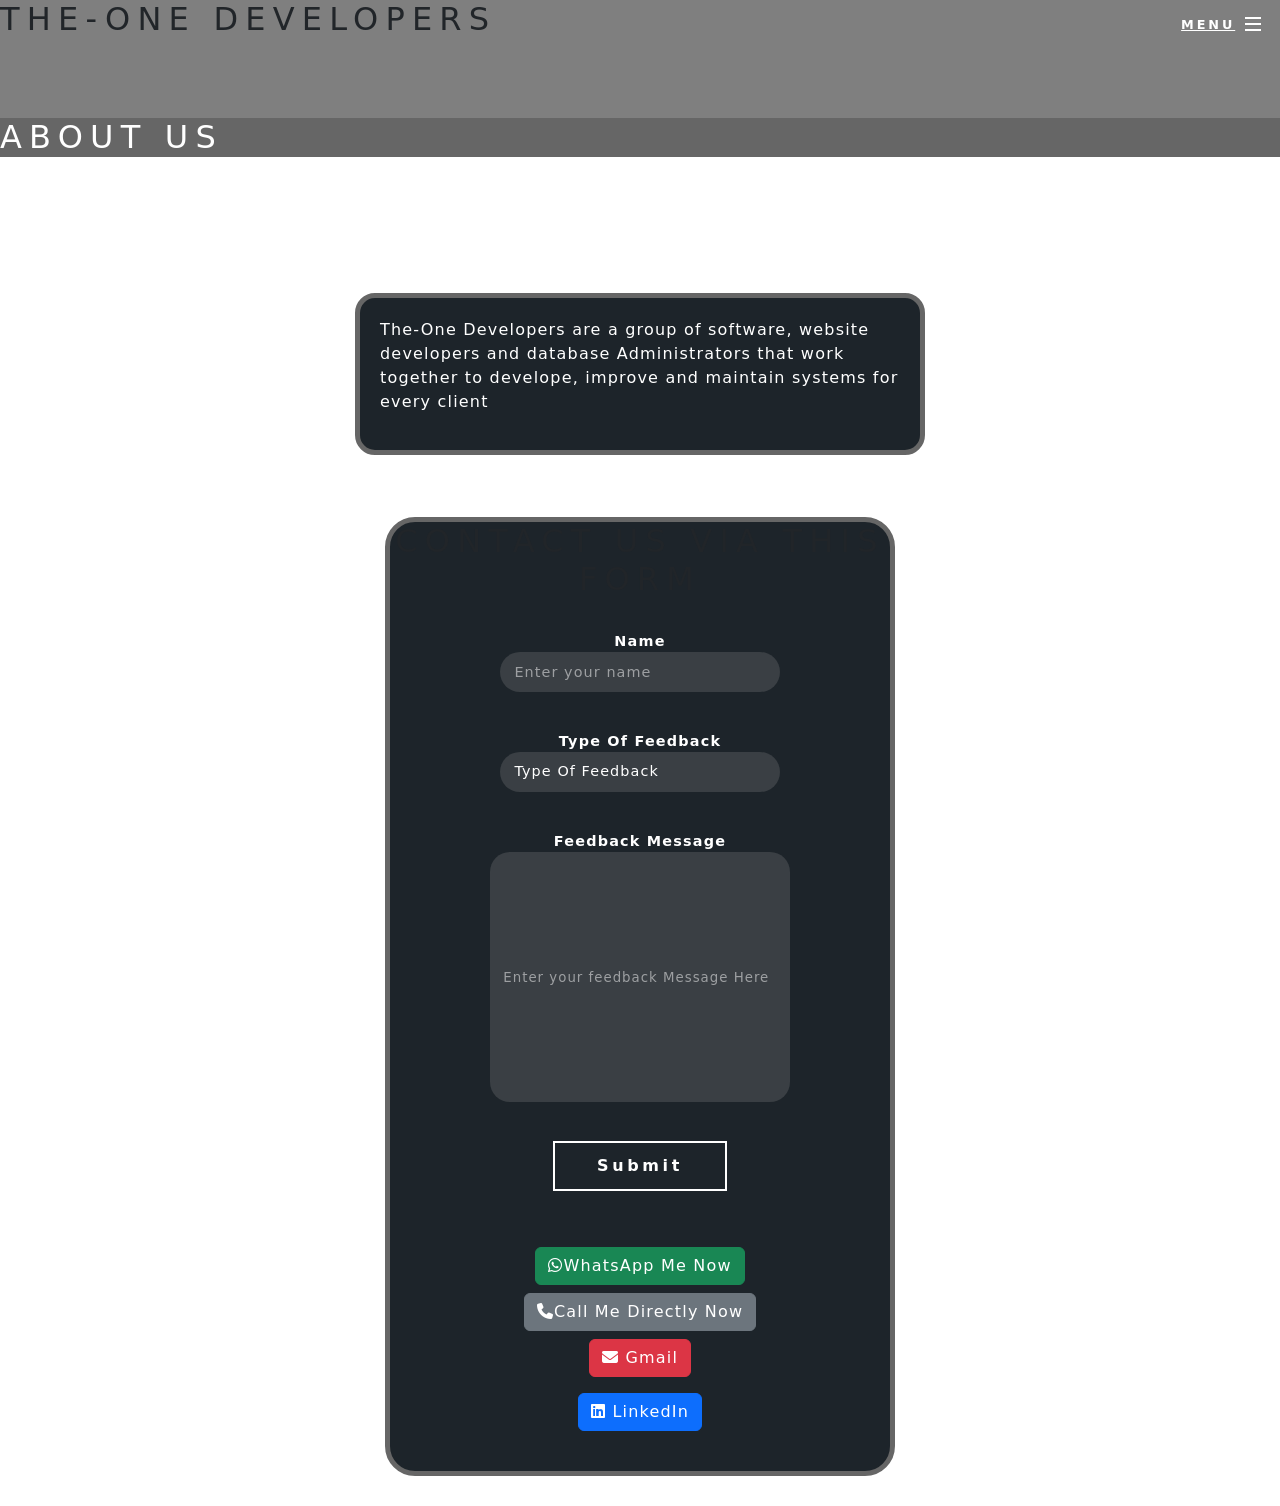
==== About Us.html @ 3bc83ca3 "worked on my portfolio Added more details on the portfolio and fixed some links on the projects, als" ====
<!DOCTYPE HTML>
<!--
	Spectral by HTML5 UP
	html5up.net | @ajlkn
	Free for personal and commercial use under the CCA 3.0 license (html5up.net/license)
-->
<html>
	<head>
		<!-- Google tag (gtag.js) -->
<script async src="https://www.googletagmanager.com/gtag/js?id=G-KTD5GYQSBS"></script>
<script>
  window.dataLayer = window.dataLayer || [];
  function gtag(){dataLayer.push(arguments);}
  gtag('js', new Date());

  gtag('config', 'G-KTD5GYQSBS');
</script>
		<title>Spectral by HTML5 UP</title>
		<meta charset="utf-8" />
		<meta name="viewport" content="width=device-width, initial-scale=1, user-scalable=no" />
		<link rel="stylesheet" href="assets/css/main.css" />
		<link rel="stylesheet" href="Style.css">
        <link href="https://cdnjs.cloudflare.com/ajax/libs/font-awesome/6.4.0/css/all.min.css" rel="stylesheet">
        <link href="https://cdn.jsdelivr.net/npm/bootstrap@5.3.0/dist/css/bootstrap.min.css" rel="stylesheet">

		<noscript><link rel="stylesheet" href="assets/css/noscript.css" /></noscript>
		<title>The-one Developers</title>
	</head>
	<body class="landing is-preload">
		<!-- Page Wrapper -->
			<div id="page-wrapper">
				<!-- Header -->
                <h2>The-One Developers</h2>
				<header id="header" class="alt">
					<nav id="nav">
							<ul>
								<li class="special">
									<a href="#menu" class="menuToggle"><span>Menu</span></a>
									<div id="menu">
										<ul>
											<li><a href="index.html">Home</a></li>
											<li><a href="Projects.html">Projects</a></li>
                                            <li><a href="Portfolio.html">Portfolio</a></li>
											<li><a href="About Us.html">About Us</a></li>
										</ul>
									</div>
								</li>
							</ul>
					</nav>
				</header>

				<!-- Banner -->
                <br><br><br>
                    <div class="Headings">
                        <h2>About Us</h2>					
                    </div>
            </div>

        <br><br>

    <!-- Projects Section -->
    <section id="projects" class="container mt-5">
            <!-- Example project -->
            <div class="Projects">
                <p class="paragraph">
                    The-One Developers are a group of software, website developers and database Administrators that work together to develope, improve and maintain systems for every client
                </p>
            </div>        
    </section>
    <div class="feedback-Form">
        <form class="feedback-Formdetails" action="">
            <h2>Contact Us Via This Form</h2>  <br>          
            <!-- -->
            <label>Name<input id="name" style="border-radius: 20px; height: 40px; width:280px" type="text" name="name" placeholder="Enter your name" required>
            </label>
              
              <!-- -->
              <br>
            <label>Type Of Feedback<select style="border-radius: 20px; height: 40px; width: 280px;" id="Birthday" type="scroll" size="1" vertical-text="top" name="Type of feedback" data-placeholder="Select your type of feedback" reqiured>
              <option>Type Of Feedback</option>
              <option>Request</option>
              <option>Complain</option>
              <option>Inquire</option>
              <option></option>
              <option></option>
              </select>
            
            </label>

            <br>
            
            <!-- -->
            <label required>Feedback Message<br><input style="border-radius: 20px; width:300px; height:250px; font-size: 10pt;" text-align="center" id="Message" type="text" style="text-align:right;" name="Message" placeholder="Enter your feedback Message Here" requird></label>
            <br>
            
            <!-- -->
            <button type="submit-Feedback">Submit</button> <br><br>
            
            <div>
                <a href="https://wa.me/+256782669545?text=Hello%20I%20visited%20your%20portfolio" target="_blank" class="btn btn-success m-2"><i class="fab fa-whatsapp"></i>WhatsApp Me Now</a> <br>
                <a href="tel:+256782669545" class="btn btn-secondary"><i class="fas fa-phone"></i>Call Me Directly Now</a> <br>
                <a href="mailto:sarkysalah@gmail.com" class="btn btn-danger m-2"><i class="fas fa-envelope"></i> Gmail</a> <br>
                <a href="https://www.linkedin.com/in/sarky-salah-599470302/" target="_blank" class="btn btn-primary m-2"><i class="fab fa-linkedin"></i> LinkedIn</a>
            </div>
        </form>
        
        
        

		<!-- Scripts -->
        <script src="assets/js/jquery.min.js"></script>
        <script src="assets/js/jquery.scrollex.min.js"></script>
        <script src="assets/js/jquery.scrolly.min.js"></script>
        <script src="assets/js/browser.min.js"></script>
        <script src="assets/js/breakpoints.min.js"></script>
        <script src="assets/js/util.js"></script>
        <script src="assets/js/main.js"></script>

</body>
</html>
---- assets/css/main.css ----
@import url(fontawesome-all.min.css);
@import url("https://fonts.googleapis.com/css?family=Open+Sans:400,400italic,600,600italic,800,800italic");

/*
	Spectral by HTML5 UP
	html5up.net | @ajlkn
	Free for personal and commercial use under the CCA 3.0 license (html5up.net/license)
*/

html, body, div, span, applet, object,
iframe, h1, h2, h3, h4, h5, h6, p, blockquote,
pre, a, abbr, acronym, address, big, cite,
code, del, dfn, em, img, ins, kbd, q, s, samp,
small, strike, strong, sub, sup, tt, var, b,
u, i, center, dl, dt, dd, ol, ul, li, fieldset,
form, label, legend, table, caption, tbody,
tfoot, thead, tr, th, td, article, aside,
canvas, details, embed, figure, figcaption,
footer, header, hgroup, menu, nav, output, ruby,
section, summary, time, mark, audio, video {
	margin: 0;
	padding: 0;
	border: 0;
	font-size: 100%;
	font: inherit;
	vertical-align: baseline;}

article, aside, details, figcaption, figure,
footer, header, hgroup, menu, nav, section {
	display: block;}

body {
	line-height: 1;
}

ol, ul {
	list-style: none;
}

blockquote, q {
	quotes: none;
}

	blockquote:before, blockquote:after, q:before, q:after {
		content: '';
		content: none;
	}

table {
	border-collapse: collapse;
	border-spacing: 0;
}

body {
	-webkit-text-size-adjust: none;
}

mark {
	background-color: transparent;
	color: inherit;
}

input::-moz-focus-inner {
	border: 0;
	padding: 0;
}

input, select, textarea {
	-moz-appearance: none;
	-webkit-appearance: none;
	-ms-appearance: none;
	appearance: none;
}

/* Basic */

	@-ms-viewport {
		width: device-width;
	}

	html {
		box-sizing: border-box;
	}

	*, *:before, *:after {
		box-sizing: inherit;
	}

	body {
		background: #2e3842;
	}

		body.is-preload *, body.is-preload *:before, body.is-preload *:after {
			-moz-animation: none !important;
			-webkit-animation: none !important;
			-ms-animation: none !important;
			animation: none !important;
			-moz-transition: none !important;
			-webkit-transition: none !important;
			-ms-transition: none !important;
			transition: none !important;
		}

	body, input, select, textarea {
		color: #fff;
		font-family: "Open Sans", Helvetica, sans-serif;
		font-size: 15pt;
		font-weight: 400;
		letter-spacing: 0.075em;
		line-height: 1.65em;
	}

		@media screen and (max-width: 1680px) {

			body, input, select, textarea {
				font-size: 13pt;
			}

		}

		@media screen and (max-width: 1280px) {

			body, input, select, textarea {
				font-size: 12pt;
			}

		}

		@media screen and (max-width: 736px) {

			body, input, select, textarea {
				font-size: 11pt;
				letter-spacing: 0.0375em;
			}

		}

	a {
		-moz-transition: color 0.2s ease, border-bottom-color 0.2s ease;
		-webkit-transition: color 0.2s ease, border-bottom-color 0.2s ease;
		-ms-transition: color 0.2s ease, border-bottom-color 0.2s ease;
		transition: color 0.2s ease, border-bottom-color 0.2s ease;
		border-bottom: dotted 1px;
		color: inherit;
		text-decoration: none;
	}

		a:hover {
			border-bottom-color: transparent;
		}

	strong, b {
		color: #fff;
		font-weight: 600;
	}

	em, i {
		font-style: italic;
	}

	p {
		margin: 0 0 2em 0;
	}

	h1, h2, h3, h4, h5, h6 {
		color: #fff;
		font-weight: 800;
		letter-spacing: 0.225em;
		line-height: 1em;
		margin: 0 0 1em 0;
		text-transform: uppercase;
	}

		h1 a, h2 a, h3 a, h4 a, h5 a, h6 a {
			color: inherit;
			text-decoration: none;
		}

	h2 {
		font-size: 1.35em;
		line-height: 1.75em;
	}

		@media screen and (max-width: 736px) {

			h2 {
				font-size: 1.1em;
				line-height: 1.65em;
			}

		}

	h3 {
		font-size: 1.15em;
		line-height: 1.75em;
	}

		@media screen and (max-width: 736px) {

			h3 {
				font-size: 1em;
				line-height: 1.65em;
			}

		}

	h4 {
		font-size: 1em;
		line-height: 1.5em;
	}

	h5 {
		font-size: 0.8em;
		line-height: 1.5em;
	}

	h6 {
		font-size: 0.7em;
		line-height: 1.5em;
	}

	sub {
		font-size: 0.8em;
		position: relative;
		top: 0.5em;
	}

	sup {
		font-size: 0.8em;
		position: relative;
		top: -0.5em;
	}

	hr {
		border: 0;
		border-bottom: solid 2px #fff;
		margin: 3em 0;
	}

		hr.major {
			margin: 4.5em 0;
		}

	blockquote {
		border-left: solid 4px #fff;
		font-style: italic;
		margin: 0 0 2em 0;
		padding: 0.5em 0 0.5em 2em;
	}

	code {
		background: rgba(144, 144, 144, 0.25);
		border-radius: 3px;
		font-family: "Courier New", monospace;
		font-size: 0.9em;
		letter-spacing: 0;
		margin: 0 0.25em;
		padding: 0.25em 0.65em;
	}

	pre {
		-webkit-overflow-scrolling: touch;
		font-family: "Courier New", monospace;
		font-size: 0.9em;
		margin: 0 0 2em 0;
	}

		pre code {
			display: block;
			line-height: 1.75em;
			padding: 1em 1.5em;
			overflow-x: auto;
		}

	.align-left {
		text-align: left;
	}

	.align-center {
		text-align: center;
	}

	.align-right {
		text-align: right;
	}

/* Row */

	.row {
		display: flex;
		flex-wrap: wrap;
		box-sizing: border-box;
		align-items: stretch;
	}

		.row > * {
			box-sizing: border-box;
		}

		.row.gtr-uniform > * > :last-child {
			margin-bottom: 0;
		}

		.row.aln-left {
			justify-content: flex-start;
		}

		.row.aln-center {
			justify-content: center;
		}

		.row.aln-right {
			justify-content: flex-end;
		}

		.row.aln-top {
			align-items: flex-start;
		}

		.row.aln-middle {
			align-items: center;
		}

		.row.aln-bottom {
			align-items: flex-end;
		}

		.row > .imp {
			order: -1;
		}

		.row > .col-1 {
			width: 8.33333%;
		}

		.row > .off-1 {
			margin-left: 8.33333%;
		}

		.row > .col-2 {
			width: 16.66667%;
		}

		.row > .off-2 {
			margin-left: 16.66667%;
		}

		.row > .col-3 {
			width: 25%;
		}

		.row > .off-3 {
			margin-left: 25%;
		}

		.row > .col-4 {
			width: 33.33333%;
		}

		.row > .off-4 {
			margin-left: 33.33333%;
		}

		.row > .col-5 {
			width: 41.66667%;
		}

		.row > .off-5 {
			margin-left: 41.66667%;
		}

		.row > .col-6 {
			width: 50%;
		}

		.row > .off-6 {
			margin-left: 50%;
		}

		.row > .col-7 {
			width: 58.33333%;
		}

		.row > .off-7 {
			margin-left: 58.33333%;
		}

		.row > .col-8 {
			width: 66.66667%;
		}

		.row > .off-8 {
			margin-left: 66.66667%;
		}

		.row > .col-9 {
			width: 75%;
		}

		.row > .off-9 {
			margin-left: 75%;
		}

		.row > .col-10 {
			width: 83.33333%;
		}

		.row > .off-10 {
			margin-left: 83.33333%;
		}

		.row > .col-11 {
			width: 91.66667%;
		}

		.row > .off-11 {
			margin-left: 91.66667%;
		}

		.row > .col-12 {
			width: 100%;
		}

		.row > .off-12 {
			margin-left: 100%;
		}

		.row.gtr-0 {
			margin-top: 0;
			margin-left: 0em;
		}

			.row.gtr-0 > * {
				padding: 0 0 0 0em;
			}

			.row.gtr-0.gtr-uniform {
				margin-top: 0em;
			}

				.row.gtr-0.gtr-uniform > * {
					padding-top: 0em;
				}

		.row.gtr-25 {
			margin-top: 0;
			margin-left: -0.375em;
		}

			.row.gtr-25 > * {
				padding: 0 0 0 0.375em;
			}

			.row.gtr-25.gtr-uniform {
				margin-top: -0.375em;
			}

				.row.gtr-25.gtr-uniform > * {
					padding-top: 0.375em;
				}

		.row.gtr-50 {
			margin-top: 0;
			margin-left: -0.75em;
		}

			.row.gtr-50 > * {
				padding: 0 0 0 0.75em;
			}

			.row.gtr-50.gtr-uniform {
				margin-top: -0.75em;
			}

				.row.gtr-50.gtr-uniform > * {
					padding-top: 0.75em;
				}

		.row {
			margin-top: 0;
			margin-left: -1.5em;
		}

			.row > * {
				padding: 0 0 0 1.5em;
			}

			.row.gtr-uniform {
				margin-top: -1.5em;
			}

				.row.gtr-uniform > * {
					padding-top: 1.5em;
				}

		.row.gtr-150 {
			margin-top: 0;
			margin-left: -2.25em;
		}

			.row.gtr-150 > * {
				padding: 0 0 0 2.25em;
			}

			.row.gtr-150.gtr-uniform {
				margin-top: -2.25em;
			}

				.row.gtr-150.gtr-uniform > * {
					padding-top: 2.25em;
				}

		.row.gtr-200 {
			margin-top: 0;
			margin-left: -3em;
		}

			.row.gtr-200 > * {
				padding: 0 0 0 3em;
			}

			.row.gtr-200.gtr-uniform {
				margin-top: -3em;
			}

				.row.gtr-200.gtr-uniform > * {
					padding-top: 3em;
				}

		@media screen and (max-width: 1680px) {

			.row {
				display: flex;
				flex-wrap: wrap;
				box-sizing: border-box;
				align-items: stretch;
			}

				.row > * {
					box-sizing: border-box;
				}

				.row.gtr-uniform > * > :last-child {
					margin-bottom: 0;
				}

				.row.aln-left {
					justify-content: flex-start;
				}

				.row.aln-center {
					justify-content: center;
				}

				.row.aln-right {
					justify-content: flex-end;
				}

				.row.aln-top {
					align-items: flex-start;
				}

				.row.aln-middle {
					align-items: center;
				}

				.row.aln-bottom {
					align-items: flex-end;
				}

				.row > .imp-xlarge {
					order: -1;
				}

				.row > .col-1-xlarge {
					width: 8.33333%;
				}

				.row > .off-1-xlarge {
					margin-left: 8.33333%;
				}

				.row > .col-2-xlarge {
					width: 16.66667%;
				}

				.row > .off-2-xlarge {
					margin-left: 16.66667%;
				}

				.row > .col-3-xlarge {
					width: 25%;
				}

				.row > .off-3-xlarge {
					margin-left: 25%;
				}

				.row > .col-4-xlarge {
					width: 33.33333%;
				}

				.row > .off-4-xlarge {
					margin-left: 33.33333%;
				}

				.row > .col-5-xlarge {
					width: 41.66667%;
				}

				.row > .off-5-xlarge {
					margin-left: 41.66667%;
				}

				.row > .col-6-xlarge {
					width: 50%;
				}

				.row > .off-6-xlarge {
					margin-left: 50%;
				}

				.row > .col-7-xlarge {
					width: 58.33333%;
				}

				.row > .off-7-xlarge {
					margin-left: 58.33333%;
				}

				.row > .col-8-xlarge {
					width: 66.66667%;
				}

				.row > .off-8-xlarge {
					margin-left: 66.66667%;
				}

				.row > .col-9-xlarge {
					width: 75%;
				}

				.row > .off-9-xlarge {
					margin-left: 75%;
				}

				.row > .col-10-xlarge {
					width: 83.33333%;
				}

				.row > .off-10-xlarge {
					margin-left: 83.33333%;
				}

				.row > .col-11-xlarge {
					width: 91.66667%;
				}

				.row > .off-11-xlarge {
					margin-left: 91.66667%;
				}

				.row > .col-12-xlarge {
					width: 100%;
				}

				.row > .off-12-xlarge {
					margin-left: 100%;
				}

				.row.gtr-0 {
					margin-top: 0;
					margin-left: 0em;
				}

					.row.gtr-0 > * {
						padding: 0 0 0 0em;
					}

					.row.gtr-0.gtr-uniform {
						margin-top: 0em;
					}

						.row.gtr-0.gtr-uniform > * {
							padding-top: 0em;
						}

				.row.gtr-25 {
					margin-top: 0;
					margin-left: -0.375em;
				}

					.row.gtr-25 > * {
						padding: 0 0 0 0.375em;
					}

					.row.gtr-25.gtr-uniform {
						margin-top: -0.375em;
					}

						.row.gtr-25.gtr-uniform > * {
							padding-top: 0.375em;
						}

				.row.gtr-50 {
					margin-top: 0;
					margin-left: -0.75em;
				}

					.row.gtr-50 > * {
						padding: 0 0 0 0.75em;
					}

					.row.gtr-50.gtr-uniform {
						margin-top: -0.75em;
					}

						.row.gtr-50.gtr-uniform > * {
							padding-top: 0.75em;
						}

				.row {
					margin-top: 0;
					margin-left: -1.5em;
				}

					.row > * {
						padding: 0 0 0 1.5em;
					}

					.row.gtr-uniform {
						margin-top: -1.5em;
					}

						.row.gtr-uniform > * {
							padding-top: 1.5em;
						}

				.row.gtr-150 {
					margin-top: 0;
					margin-left: -2.25em;
				}

					.row.gtr-150 > * {
						padding: 0 0 0 2.25em;
					}

					.row.gtr-150.gtr-uniform {
						margin-top: -2.25em;
					}

						.row.gtr-150.gtr-uniform > * {
							padding-top: 2.25em;
						}

				.row.gtr-200 {
					margin-top: 0;
					margin-left: -3em;
				}

					.row.gtr-200 > * {
						padding: 0 0 0 3em;
					}

					.row.gtr-200.gtr-uniform {
						margin-top: -3em;
					}

						.row.gtr-200.gtr-uniform > * {
							padding-top: 3em;
						}

		}

		@media screen and (max-width: 1280px) {

			.row {
				display: flex;
				flex-wrap: wrap;
				box-sizing: border-box;
				align-items: stretch;
			}

				.row > * {
					box-sizing: border-box;
				}

				.row.gtr-uniform > * > :last-child {
					margin-bottom: 0;
				}

				.row.aln-left {
					justify-content: flex-start;
				}

				.row.aln-center {
					justify-content: center;
				}

				.row.aln-right {
					justify-content: flex-end;
				}

				.row.aln-top {
					align-items: flex-start;
				}

				.row.aln-middle {
					align-items: center;
				}

				.row.aln-bottom {
					align-items: flex-end;
				}

				.row > .imp-large {
					order: -1;
				}

				.row > .col-1-large {
					width: 8.33333%;
				}

				.row > .off-1-large {
					margin-left: 8.33333%;
				}

				.row > .col-2-large {
					width: 16.66667%;
				}

				.row > .off-2-large {
					margin-left: 16.66667%;
				}

				.row > .col-3-large {
					width: 25%;
				}

				.row > .off-3-large {
					margin-left: 25%;
				}

				.row > .col-4-large {
					width: 33.33333%;
				}

				.row > .off-4-large {
					margin-left: 33.33333%;
				}

				.row > .col-5-large {
					width: 41.66667%;
				}

				.row > .off-5-large {
					margin-left: 41.66667%;
				}

				.row > .col-6-large {
					width: 50%;
				}

				.row > .off-6-large {
					margin-left: 50%;
				}

				.row > .col-7-large {
					width: 58.33333%;
				}

				.row > .off-7-large {
					margin-left: 58.33333%;
				}

				.row > .col-8-large {
					width: 66.66667%;
				}

				.row > .off-8-large {
					margin-left: 66.66667%;
				}

				.row > .col-9-large {
					width: 75%;
				}

				.row > .off-9-large {
					margin-left: 75%;
				}

				.row > .col-10-large {
					width: 83.33333%;
				}

				.row > .off-10-large {
					margin-left: 83.33333%;
				}

				.row > .col-11-large {
					width: 91.66667%;
				}

				.row > .off-11-large {
					margin-left: 91.66667%;
				}

				.row > .col-12-large {
					width: 100%;
				}

				.row > .off-12-large {
					margin-left: 100%;
				}

				.row.gtr-0 {
					margin-top: 0;
					margin-left: 0em;
				}

					.row.gtr-0 > * {
						padding: 0 0 0 0em;
					}

					.row.gtr-0.gtr-uniform {
						margin-top: 0em;
					}

						.row.gtr-0.gtr-uniform > * {
							padding-top: 0em;
						}

				.row.gtr-25 {
					margin-top: 0;
					margin-left: -0.375em;
				}

					.row.gtr-25 > * {
						padding: 0 0 0 0.375em;
					}

					.row.gtr-25.gtr-uniform {
						margin-top: -0.375em;
					}

						.row.gtr-25.gtr-uniform > * {
							padding-top: 0.375em;
						}

				.row.gtr-50 {
					margin-top: 0;
					margin-left: -0.75em;
				}

					.row.gtr-50 > * {
						padding: 0 0 0 0.75em;
					}

					.row.gtr-50.gtr-uniform {
						margin-top: -0.75em;
					}

						.row.gtr-50.gtr-uniform > * {
							padding-top: 0.75em;
						}

				.row {
					margin-top: 0;
					margin-left: -1.5em;
				}

					.row > * {
						padding: 0 0 0 1.5em;
					}

					.row.gtr-uniform {
						margin-top: -1.5em;
					}

						.row.gtr-uniform > * {
							padding-top: 1.5em;
						}

				.row.gtr-150 {
					margin-top: 0;
					margin-left: -2.25em;
				}

					.row.gtr-150 > * {
						padding: 0 0 0 2.25em;
					}

					.row.gtr-150.gtr-uniform {
						margin-top: -2.25em;
					}

						.row.gtr-150.gtr-uniform > * {
							padding-top: 2.25em;
						}

				.row.gtr-200 {
					margin-top: 0;
					margin-left: -3em;
				}

					.row.gtr-200 > * {
						padding: 0 0 0 3em;
					}

					.row.gtr-200.gtr-uniform {
						margin-top: -3em;
					}

						.row.gtr-200.gtr-uniform > * {
							padding-top: 3em;
						}

		}

		@media screen and (max-width: 980px) {

			.row {
				display: flex;
				flex-wrap: wrap;
				box-sizing: border-box;
				align-items: stretch;
			}

				.row > * {
					box-sizing: border-box;
				}

				.row.gtr-uniform > * > :last-child {
					margin-bottom: 0;
				}

				.row.aln-left {
					justify-content: flex-start;
				}

				.row.aln-center {
					justify-content: center;
				}

				.row.aln-right {
					justify-content: flex-end;
				}

				.row.aln-top {
					align-items: flex-start;
				}

				.row.aln-middle {
					align-items: center;
				}

				.row.aln-bottom {
					align-items: flex-end;
				}

				.row > .imp-medium {
					order: -1;
				}

				.row > .col-1-medium {
					width: 8.33333%;
				}

				.row > .off-1-medium {
					margin-left: 8.33333%;
				}

				.row > .col-2-medium {
					width: 16.66667%;
				}

				.row > .off-2-medium {
					margin-left: 16.66667%;
				}

				.row > .col-3-medium {
					width: 25%;
				}

				.row > .off-3-medium {
					margin-left: 25%;
				}

				.row > .col-4-medium {
					width: 33.33333%;
				}

				.row > .off-4-medium {
					margin-left: 33.33333%;
				}

				.row > .col-5-medium {
					width: 41.66667%;
				}

				.row > .off-5-medium {
					margin-left: 41.66667%;
				}

				.row > .col-6-medium {
					width: 50%;
				}

				.row > .off-6-medium {
					margin-left: 50%;
				}

				.row > .col-7-medium {
					width: 58.33333%;
				}

				.row > .off-7-medium {
					margin-left: 58.33333%;
				}

				.row > .col-8-medium {
					width: 66.66667%;
				}

				.row > .off-8-medium {
					margin-left: 66.66667%;
				}

				.row > .col-9-medium {
					width: 75%;
				}

				.row > .off-9-medium {
					margin-left: 75%;
				}

				.row > .col-10-medium {
					width: 83.33333%;
				}

				.row > .off-10-medium {
					margin-left: 83.33333%;
				}

				.row > .col-11-medium {
					width: 91.66667%;
				}

				.row > .off-11-medium {
					margin-left: 91.66667%;
				}

				.row > .col-12-medium {
					width: 100%;
				}

				.row > .off-12-medium {
					margin-left: 100%;
				}

				.row.gtr-0 {
					margin-top: 0;
					margin-left: 0em;
				}

					.row.gtr-0 > * {
						padding: 0 0 0 0em;
					}

					.row.gtr-0.gtr-uniform {
						margin-top: 0em;
					}

						.row.gtr-0.gtr-uniform > * {
							padding-top: 0em;
						}

				.row.gtr-25 {
					margin-top: 0;
					margin-left: -0.375em;
				}

					.row.gtr-25 > * {
						padding: 0 0 0 0.375em;
					}

					.row.gtr-25.gtr-uniform {
						margin-top: -0.375em;
					}

						.row.gtr-25.gtr-uniform > * {
							padding-top: 0.375em;
						}

				.row.gtr-50 {
					margin-top: 0;
					margin-left: -0.75em;
				}

					.row.gtr-50 > * {
						padding: 0 0 0 0.75em;
					}

					.row.gtr-50.gtr-uniform {
						margin-top: -0.75em;
					}

						.row.gtr-50.gtr-uniform > * {
							padding-top: 0.75em;
						}

				.row {
					margin-top: 0;
					margin-left: -1.5em;
				}

					.row > * {
						padding: 0 0 0 1.5em;
					}

					.row.gtr-uniform {
						margin-top: -1.5em;
					}

						.row.gtr-uniform > * {
							padding-top: 1.5em;
						}

				.row.gtr-150 {
					margin-top: 0;
					margin-left: -2.25em;
				}

					.row.gtr-150 > * {
						padding: 0 0 0 2.25em;
					}

					.row.gtr-150.gtr-uniform {
						margin-top: -2.25em;
					}

						.row.gtr-150.gtr-uniform > * {
							padding-top: 2.25em;
						}

				.row.gtr-200 {
					margin-top: 0;
					margin-left: -3em;
				}

					.row.gtr-200 > * {
						padding: 0 0 0 3em;
					}

					.row.gtr-200.gtr-uniform {
						margin-top: -3em;
					}

						.row.gtr-200.gtr-uniform > * {
							padding-top: 3em;
						}

		}

		@media screen and (max-width: 736px) {

			.row {
				display: flex;
				flex-wrap: wrap;
				box-sizing: border-box;
				align-items: stretch;
			}

				.row > * {
					box-sizing: border-box;
				}

				.row.gtr-uniform > * > :last-child {
					margin-bottom: 0;
				}

				.row.aln-left {
					justify-content: flex-start;
				}

				.row.aln-center {
					justify-content: center;
				}

				.row.aln-right {
					justify-content: flex-end;
				}

				.row.aln-top {
					align-items: flex-start;
				}

				.row.aln-middle {
					align-items: center;
				}

				.row.aln-bottom {
					align-items: flex-end;
				}

				.row > .imp-small {
					order: -1;
				}

				.row > .col-1-small {
					width: 8.33333%;
				}

				.row > .off-1-small {
					margin-left: 8.33333%;
				}

				.row > .col-2-small {
					width: 16.66667%;
				}

				.row > .off-2-small {
					margin-left: 16.66667%;
				}

				.row > .col-3-small {
					width: 25%;
				}

				.row > .off-3-small {
					margin-left: 25%;
				}

				.row > .col-4-small {
					width: 33.33333%;
				}

				.row > .off-4-small {
					margin-left: 33.33333%;
				}

				.row > .col-5-small {
					width: 41.66667%;
				}

				.row > .off-5-small {
					margin-left: 41.66667%;
				}

				.row > .col-6-small {
					width: 50%;
				}

				.row > .off-6-small {
					margin-left: 50%;
				}

				.row > .col-7-small {
					width: 58.33333%;
				}

				.row > .off-7-small {
					margin-left: 58.33333%;
				}

				.row > .col-8-small {
					width: 66.66667%;
				}

				.row > .off-8-small {
					margin-left: 66.66667%;
				}

				.row > .col-9-small {
					width: 75%;
				}

				.row > .off-9-small {
					margin-left: 75%;
				}

				.row > .col-10-small {
					width: 83.33333%;
				}

				.row > .off-10-small {
					margin-left: 83.33333%;
				}

				.row > .col-11-small {
					width: 91.66667%;
				}

				.row > .off-11-small {
					margin-left: 91.66667%;
				}

				.row > .col-12-small {
					width: 100%;
				}

				.row > .off-12-small {
					margin-left: 100%;
				}

				.row.gtr-0 {
					margin-top: 0;
					margin-left: 0em;
				}

					.row.gtr-0 > * {
						padding: 0 0 0 0em;
					}

					.row.gtr-0.gtr-uniform {
						margin-top: 0em;
					}

						.row.gtr-0.gtr-uniform > * {
							padding-top: 0em;
						}

				.row.gtr-25 {
					margin-top: 0;
					margin-left: -0.375em;
				}

					.row.gtr-25 > * {
						padding: 0 0 0 0.375em;
					}

					.row.gtr-25.gtr-uniform {
						margin-top: -0.375em;
					}

						.row.gtr-25.gtr-uniform > * {
							padding-top: 0.375em;
						}

				.row.gtr-50 {
					margin-top: 0;
					margin-left: -0.75em;
				}

					.row.gtr-50 > * {
						padding: 0 0 0 0.75em;
					}

					.row.gtr-50.gtr-uniform {
						margin-top: -0.75em;
					}

						.row.gtr-50.gtr-uniform > * {
							padding-top: 0.75em;
						}

				.row {
					margin-top: 0;
					margin-left: -1.5em;
				}

					.row > * {
						padding: 0 0 0 1.5em;
					}

					.row.gtr-uniform {
						margin-top: -1.5em;
					}

						.row.gtr-uniform > * {
							padding-top: 1.5em;
						}

				.row.gtr-150 {
					margin-top: 0;
					margin-left: -2.25em;
				}

					.row.gtr-150 > * {
						padding: 0 0 0 2.25em;
					}

					.row.gtr-150.gtr-uniform {
						margin-top: -2.25em;
					}

						.row.gtr-150.gtr-uniform > * {
							padding-top: 2.25em;
						}

				.row.gtr-200 {
					margin-top: 0;
					margin-left: -3em;
				}

					.row.gtr-200 > * {
						padding: 0 0 0 3em;
					}

					.row.gtr-200.gtr-uniform {
						margin-top: -3em;
					}

						.row.gtr-200.gtr-uniform > * {
							padding-top: 3em;
						}

		}

		@media screen and (max-width: 480px) {

			.row {
				display: flex;
				flex-wrap: wrap;
				box-sizing: border-box;
				align-items: stretch;
			}

				.row > * {
					box-sizing: border-box;
				}

				.row.gtr-uniform > * > :last-child {
					margin-bottom: 0;
				}

				.row.aln-left {
					justify-content: flex-start;
				}

				.row.aln-center {
					justify-content: center;
				}

				.row.aln-right {
					justify-content: flex-end;
				}

				.row.aln-top {
					align-items: flex-start;
				}

				.row.aln-middle {
					align-items: center;
				}

				.row.aln-bottom {
					align-items: flex-end;
				}

				.row > .imp-xsmall {
					order: -1;
				}

				.row > .col-1-xsmall {
					width: 8.33333%;
				}

				.row > .off-1-xsmall {
					margin-left: 8.33333%;
				}

				.row > .col-2-xsmall {
					width: 16.66667%;
				}

				.row > .off-2-xsmall {
					margin-left: 16.66667%;
				}

				.row > .col-3-xsmall {
					width: 25%;
				}

				.row > .off-3-xsmall {
					margin-left: 25%;
				}

				.row > .col-4-xsmall {
					width: 33.33333%;
				}

				.row > .off-4-xsmall {
					margin-left: 33.33333%;
				}

				.row > .col-5-xsmall {
					width: 41.66667%;
				}

				.row > .off-5-xsmall {
					margin-left: 41.66667%;
				}

				.row > .col-6-xsmall {
					width: 50%;
				}

				.row > .off-6-xsmall {
					margin-left: 50%;
				}

				.row > .col-7-xsmall {
					width: 58.33333%;
				}

				.row > .off-7-xsmall {
					margin-left: 58.33333%;
				}

				.row > .col-8-xsmall {
					width: 66.66667%;
				}

				.row > .off-8-xsmall {
					margin-left: 66.66667%;
				}

				.row > .col-9-xsmall {
					width: 75%;
				}

				.row > .off-9-xsmall {
					margin-left: 75%;
				}

				.row > .col-10-xsmall {
					width: 83.33333%;
				}

				.row > .off-10-xsmall {
					margin-left: 83.33333%;
				}

				.row > .col-11-xsmall {
					width: 91.66667%;
				}

				.row > .off-11-xsmall {
					margin-left: 91.66667%;
				}

				.row > .col-12-xsmall {
					width: 100%;
				}

				.row > .off-12-xsmall {
					margin-left: 100%;
				}

				.row.gtr-0 {
					margin-top: 0;
					margin-left: 0em;
				}

					.row.gtr-0 > * {
						padding: 0 0 0 0em;
					}

					.row.gtr-0.gtr-uniform {
						margin-top: 0em;
					}

						.row.gtr-0.gtr-uniform > * {
							padding-top: 0em;
						}

				.row.gtr-25 {
					margin-top: 0;
					margin-left: -0.375em;
				}

					.row.gtr-25 > * {
						padding: 0 0 0 0.375em;
					}

					.row.gtr-25.gtr-uniform {
						margin-top: -0.375em;
					}

						.row.gtr-25.gtr-uniform > * {
							padding-top: 0.375em;
						}

				.row.gtr-50 {
					margin-top: 0;
					margin-left: -0.75em;
				}

					.row.gtr-50 > * {
						padding: 0 0 0 0.75em;
					}

					.row.gtr-50.gtr-uniform {
						margin-top: -0.75em;
					}

						.row.gtr-50.gtr-uniform > * {
							padding-top: 0.75em;
						}

				.row {
					margin-top: 0;
					margin-left: -1.5em;
				}

					.row > * {
						padding: 0 0 0 1.5em;
					}

					.row.gtr-uniform {
						margin-top: -1.5em;
					}

						.row.gtr-uniform > * {
							padding-top: 1.5em;
						}

				.row.gtr-150 {
					margin-top: 0;
					margin-left: -2.25em;
				}

					.row.gtr-150 > * {
						padding: 0 0 0 2.25em;
					}

					.row.gtr-150.gtr-uniform {
						margin-top: -2.25em;
					}

						.row.gtr-150.gtr-uniform > * {
							padding-top: 2.25em;
						}

				.row.gtr-200 {
					margin-top: 0;
					margin-left: -3em;
				}

					.row.gtr-200 > * {
						padding: 0 0 0 3em;
					}

					.row.gtr-200.gtr-uniform {
						margin-top: -3em;
					}

						.row.gtr-200.gtr-uniform > * {
							padding-top: 3em;
						}

		}

/* Section/Article */

	section.special, article.special {
		text-align: center;
	}

	header p {
		color: rgba(255, 255, 255, 0.5);
		position: relative;
		top: -0.25em;
	}

	header h3 + p {
		font-size: 1.1em;
	}

	header h4 + p,
	header h5 + p,
	header h6 + p {
		font-size: 0.9em;
	}

	header.major {
		margin: 0 0 3.5em 0;
	}

		header.major h2, header.major h3, header.major h4, header.major h5, header.major h6 {
			border-bottom: solid 2px #fff;
			display: inline-block;
			padding-bottom: 1em;
			position: relative;
		}

			header.major h2:after, header.major h3:after, header.major h4:after, header.major h5:after, header.major h6:after {
				content: '';
				display: block;
				height: 1px;
			}

		header.major p {
			color: #fff;
			top: 0;
		}

		@media screen and (max-width: 736px) {

			header.major {
				margin: 0 0 2em 0;
			}

		}

	@media screen and (max-width: 980px) {

		header br {
			display: none;
		}

	}

/* Form */

	form {
		margin: 0 0 2em 0;
	}

	label {
		color: #fff;
		display: block;
		font-size: 0.9em;
		font-weight: 600;
		margin: 0 0 1em 0;
	}

	input[type="text"],
	input[type="password"],
	input[type="email"],
	select,
	textarea {
		-moz-appearance: none;
		-webkit-appearance: none;
		-ms-appearance: none;
		appearance: none;
		background-color: rgba(144, 144, 144, 0.25);
		border-radius: 3px;
		border: none;
		color: inherit;
		display: block;
		outline: 0;
		padding: 0 1em;
		text-decoration: none;
		width: 100%;
	}

		input[type="text"]:invalid,
		input[type="password"]:invalid,
		input[type="email"]:invalid,
		select:invalid,
		textarea:invalid {
			box-shadow: none;
		}

		input[type="text"]:focus,
		input[type="password"]:focus,
		input[type="email"]:focus,
		select:focus,
		textarea:focus {
			box-shadow: 0 0 0 2px #21b2a6;
		}

	select {
		background-size: 1.25em;
		background-repeat: no-repeat;
		background-position: calc(100% - 1em) center;
		height: 2.75em;
		padding-right: 2.75em;
		text-overflow: ellipsis;
	}

		select:focus::-ms-value {
			background-color: transparent;
		}

		select::-ms-expand {
			display: none;
		}

	input[type="text"],
	input[type="password"],
	input[type="email"],
	select {
		height: 2.75em;
	}

	textarea {
		padding: 0.75em 1em;
	}

	input[type="checkbox"],
	input[type="radio"] {
		-moz-appearance: none;
		-webkit-appearance: none;
		-ms-appearance: none;
		appearance: none;
		display: block;
		float: left;
		margin-right: -2em;
		opacity: 0;
		width: 1em;
		z-index: -1;
	}

		input[type="checkbox"] + label,
		input[type="radio"] + label {
			text-decoration: none;
			color: #fff;
			cursor: pointer;
			display: inline-block;
			font-size: 1em;
			font-weight: 400;
			padding-left: 2.4em;
			padding-right: 0.75em;
			position: relative;
		}

			input[type="checkbox"] + label:before,
			input[type="radio"] + label:before {
				-moz-osx-font-smoothing: grayscale;
				-webkit-font-smoothing: antialiased;
				display: inline-block;
				font-style: normal;
				font-variant: normal;
				text-rendering: auto;
				line-height: 1;
				text-transform: none !important;
				font-family: 'Font Awesome 5 Free';
				font-weight: 900;
			}

			input[type="checkbox"] + label:before,
			input[type="radio"] + label:before {
				background: rgba(144, 144, 144, 0.25);
				border-radius: 3px;
				content: '';
				display: inline-block;
				font-size: 0.8em;
				height: 2.0625em;
				left: 0;
				line-height: 2.0625em;
				position: absolute;
				text-align: center;
				top: 0;
				width: 2.0625em;
			}

		input[type="checkbox"]:checked + label:before,
		input[type="radio"]:checked + label:before {
			background: #2e3842;
			color: #fff;
			content: '\f00c';
		}

		input[type="checkbox"]:focus + label:before,
		input[type="radio"]:focus + label:before {
			box-shadow: 0 0 0 2px #21b2a6;
		}

	input[type="checkbox"] + label:before {
		border-radius: 3px;
	}

	input[type="radio"] + label:before {
		border-radius: 100%;
	}

	::-webkit-input-placeholder {
		color: rgba(255, 255, 255, 0.5) !important;
		opacity: 1.0;
	}

	:-moz-placeholder {
		color: rgba(255, 255, 255, 0.5) !important;
		opacity: 1.0;
	}

	::-moz-placeholder {
		color: rgba(255, 255, 255, 0.5) !important;
		opacity: 1.0;
	}

	:-ms-input-placeholder {
		color: rgba(255, 255, 255, 0.5) !important;
		opacity: 1.0;
	}

/* Box */

	.box {
		border-radius: 3px;
		border: solid 2px #fff;
		margin-bottom: 2em;
		padding: 1.5em;
	}

		.box > :last-child,
		.box > :last-child > :last-child,
		.box > :last-child > :last-child > :last-child {
			margin-bottom: 0;
		}

		.box.alt {
			border: 0;
			border-radius: 0;
			padding: 0;
		}

/* Icon */

	.icon {
		text-decoration: none;
		border-bottom: none;
		position: relative;
	}

		.icon:before {
			-moz-osx-font-smoothing: grayscale;
			-webkit-font-smoothing: antialiased;
			display: inline-block;
			font-style: normal;
			font-variant: normal;
			text-rendering: auto;
			line-height: 1;
			text-transform: none !important;
			font-family: 'Font Awesome 5 Free';
			font-weight: 400;
		}

		.icon > .label {
			display: none;
		}

		.icon:before {
			line-height: inherit;
		}

		.icon.solid:before {
			font-weight: 900;
		}

		.icon.brands:before {
			font-family: 'Font Awesome 5 Brands';
		}

		.icon.major {
			-moz-transform: rotate(-45deg);
			-webkit-transform: rotate(-45deg);
			-ms-transform: rotate(-45deg);
			transform: rotate(-45deg);
			border-radius: 3px;
			border: solid 2px #fff;
			display: inline-block;
			font-size: 1.35em;
			height: calc(3em + 2px);
			line-height: 3em;
			text-align: center;
			width: calc(3em + 2px);
		}

			.icon.major:before {
				-moz-transform: rotate(45deg);
				-webkit-transform: rotate(45deg);
				-ms-transform: rotate(45deg);
				transform: rotate(45deg);
				display: inline-block;
				font-size: 1.5em;
			}

			@media screen and (max-width: 736px) {

				.icon.major {
					font-size: 1em;
				}

			}

		.icon.style1 {
			color: #00ffcc;
		}

		.icon.style2 {
			color: #00f0ff;
		}

		.icon.style3 {
			color: #76ddff;
		}

/* Image */

	.image {
		border-radius: 3px;
		border: 0;
		display: inline-block;
		position: relative;
	}

		.image img {
			border-radius: 3px;
			display: block;
		}

		.image.left {
			float: left;
			margin: 0 2em 2em 0;
			top: 0.25em;
		}

		.image.right {
			float: right;
			margin: 0 0 2em 2em;
			top: 0.25em;
		}

		.image.left, .image.right {
			max-width: 40%;
		}

			.image.left img, .image.right img {
				width: 100%;
			}

		.image.fit {
			display: block;
			margin: 0 0 2em 0;
			width: 100%;
		}

			.image.fit img {
				width: 100%;
			}

/* List */

	ol {
		list-style: decimal;
		margin: 0 0 2em 0;
		padding-left: 1.25em;
	}

		ol li {
			padding-left: 0.25em;
		}

	ul {
		list-style: disc;
		margin: 0 0 2em 0;
		padding-left: 1em;
	}

		ul li {
			padding-left: 0.5em;
		}

		ul.alt {
			list-style: none;
			padding-left: 0;
		}

			ul.alt li {
				border-top: solid 1px #fff;
				padding: 0.5em 0;
			}

				ul.alt li:first-child {
					border-top: 0;
					padding-top: 0;
				}

	dl {
		margin: 0 0 2em 0;
	}

/* Actions */

	ul.actions {
		display: -moz-flex;
		display: -webkit-flex;
		display: -ms-flex;
		display: flex;
		cursor: default;
		list-style: none;
		margin-left: -1em;
		padding-left: 0;
	}

		ul.actions li {
			padding: 0 0 0 1em;
			vertical-align: middle;
		}

		ul.actions.special {
			-moz-justify-content: center;
			-webkit-justify-content: center;
			-ms-justify-content: center;
			justify-content: center;
			width: 100%;
			margin-left: 0;
		}

			ul.actions.special li:first-child {
				padding-left: 0;
			}

		ul.actions.stacked {
			-moz-flex-direction: column;
			-webkit-flex-direction: column;
			-ms-flex-direction: column;
			flex-direction: column;
			margin-left: 0;
		}

			ul.actions.stacked li {
				padding: 1em 0 0 0;
			}

				ul.actions.stacked li:first-child {
					padding-top: 0;
				}

		ul.actions.fit {
			width: calc(100% + 1em);
		}

			ul.actions.fit li {
				-moz-flex-grow: 1;
				-webkit-flex-grow: 1;
				-ms-flex-grow: 1;
				flex-grow: 1;
				-moz-flex-shrink: 1;
				-webkit-flex-shrink: 1;
				-ms-flex-shrink: 1;
				flex-shrink: 1;
				width: 100%;
			}

				ul.actions.fit li > * {
					width: 100%;
				}

			ul.actions.fit.stacked {
				width: 100%;
			}

		@media screen and (max-width: 480px) {

			ul.actions:not(.fixed) {
				-moz-flex-direction: column;
				-webkit-flex-direction: column;
				-ms-flex-direction: column;
				flex-direction: column;
				margin-left: 0;
				width: 100% !important;
			}

				ul.actions:not(.fixed) li {
					-moz-flex-grow: 1;
					-webkit-flex-grow: 1;
					-ms-flex-grow: 1;
					flex-grow: 1;
					-moz-flex-shrink: 1;
					-webkit-flex-shrink: 1;
					-ms-flex-shrink: 1;
					flex-shrink: 1;
					padding: 1em 0 0 0;
					text-align: center;
					width: 100%;
				}

					ul.actions:not(.fixed) li > * {
						width: 100%;
					}

					ul.actions:not(.fixed) li:first-child {
						padding-top: 0;
					}

					ul.actions:not(.fixed) li input[type="submit"],
					ul.actions:not(.fixed) li input[type="reset"],
					ul.actions:not(.fixed) li input[type="button"],
					ul.actions:not(.fixed) li button,
					ul.actions:not(.fixed) li .button {
						width: 100%;
					}

						ul.actions:not(.fixed) li input[type="submit"].icon:before,
						ul.actions:not(.fixed) li input[type="reset"].icon:before,
						ul.actions:not(.fixed) li input[type="button"].icon:before,
						ul.actions:not(.fixed) li button.icon:before,
						ul.actions:not(.fixed) li .button.icon:before {
							margin-left: -0.5em;
						}

		}

/* Icons */

	ul.icons {
		cursor: default;
		list-style: none;
		padding-left: 0;
	}

		ul.icons li {
			display: inline-block;
			padding: 0 1em 0 0;
		}

			ul.icons li:last-child {
				padding-right: 0 !important;
			}

		ul.icons.major {
			padding: 1em 0;
		}

			ul.icons.major li {
				padding-right: 3.5em;
			}

				@media screen and (max-width: 736px) {

					ul.icons.major li {
						padding: 0 1em !important;
					}

				}

/* Table */

	.table-wrapper {
		-webkit-overflow-scrolling: touch;
		overflow-x: auto;
	}

	table {
		margin: 0 0 2em 0;
		width: 100%;
	}

		table tbody tr {
			border: solid 1px #fff;
			border-left: 0;
			border-right: 0;
		}

			table tbody tr:nth-child(2n + 1) {
				background-color: rgba(144, 144, 144, 0.25);
			}

		table td {
			padding: 0.75em 0.75em;
		}

		table th {
			color: #fff;
			font-size: 0.9em;
			font-weight: 600;
			padding: 0 0.75em 0.75em 0.75em;
			text-align: left;
		}

		table thead {
			border-bottom: solid 2px #fff;
		}

		table tfoot {
			border-top: solid 2px #fff;
		}

		table.alt {
			border-collapse: separate;
		}

			table.alt tbody tr td {
				border: solid 1px #fff;
				border-left-width: 0;
				border-top-width: 0;
			}

				table.alt tbody tr td:first-child {
					border-left-width: 1px;
				}

			table.alt tbody tr:first-child td {
				border-top-width: 1px;
			}

			table.alt thead {
				border-bottom: 0;
			}

			table.alt tfoot {
				border-top: 0;
			}

/* Button */

	input[type="submit"],
	input[type="reset"],
	input[type="button"],
	button,
	.button {
		-moz-appearance: none;
		-webkit-appearance: none;
		-ms-appearance: none;
		appearance: none;
		-moz-transition: background-color 0.2s ease-in-out, color 0.2s ease-in-out;
		-webkit-transition: background-color 0.2s ease-in-out, color 0.2s ease-in-out;
		-ms-transition: background-color 0.2s ease-in-out, color 0.2s ease-in-out;
		transition: background-color 0.2s ease-in-out, color 0.2s ease-in-out;
		background-color: transparent;
		border-radius: 3px;
		border: 0;
		box-shadow: inset 0 0 0 2px #fff;
		color: #fff;
		cursor: pointer;
		display: inline-block;
		font-size: 0.8em;
		font-weight: 600;
		height: 3.125em;
		letter-spacing: 0.225em;
		line-height: 3.125em;
		max-width: 30em;
		padding: 0 2.75em;
		text-align: center;
		text-decoration: none;
		text-transform: uppercase;
		white-space: nowrap;
		overflow: hidden;
		text-overflow: ellipsis;
	}

		input[type="submit"]:hover,
		input[type="reset"]:hover,
		input[type="button"]:hover,
		button:hover,
		.button:hover {
			background-color: rgba(144, 144, 144, 0.25);
		}

		input[type="submit"]:active,
		input[type="reset"]:active,
		input[type="button"]:active,
		button:active,
		.button:active {
			background-color: rgba(144, 144, 144, 0.5);
		}

		input[type="submit"].icon:before,
		input[type="reset"].icon:before,
		input[type="button"].icon:before,
		button.icon:before,
		.button.icon:before {
			margin-right: 0.5em;
		}

		input[type="submit"].fit,
		input[type="reset"].fit,
		input[type="button"].fit,
		button.fit,
		.button.fit {
			width: 100%;
		}

		input[type="submit"].small,
		input[type="reset"].small,
		input[type="button"].small,
		button.small,
		.button.small {
			font-size: 0.8em;
		}

		input[type="submit"].large,
		input[type="reset"].large,
		input[type="button"].large,
		button.large,
		.button.large {
			font-size: 1.35em;
		}

		input[type="submit"].primary,
		input[type="reset"].primary,
		input[type="button"].primary,
		button.primary,
		.button.primary {
			background-color: #ed4933;
			box-shadow: none !important;
			color: #ffffff !important;
		}

			input[type="submit"].primary:hover,
			input[type="reset"].primary:hover,
			input[type="button"].primary:hover,
			button.primary:hover,
			.button.primary:hover {
				background-color: #ef5e4a !important;
			}

			input[type="submit"].primary:active,
			input[type="reset"].primary:active,
			input[type="button"].primary:active,
			button.primary:active,
			.button.primary:active {
				background-color: #eb341c !important;
			}

		input[type="submit"].disabled, input[type="submit"]:disabled,
		input[type="reset"].disabled,
		input[type="reset"]:disabled,
		input[type="button"].disabled,
		input[type="button"]:disabled,
		button.disabled,
		button:disabled,
		.button.disabled,
		.button:disabled {
			pointer-events: none;
			opacity: 0.25;
		}

		@media screen and (max-width: 736px) {

			input[type="submit"],
			input[type="reset"],
			input[type="button"],
			button,
			.button {
				height: 3.75em;
				line-height: 3.75em;
			}

		}

/* Features */

	.features {
		display: -moz-flex;
		display: -webkit-flex;
		display: -ms-flex;
		display: flex;
		-moz-flex-wrap: wrap;
		-webkit-flex-wrap: wrap;
		-ms-flex-wrap: wrap;
		flex-wrap: wrap;
		-moz-justify-content: center;
		-webkit-justify-content: center;
		-ms-justify-content: center;
		justify-content: center;
		list-style: none;
		padding: 0;
		width: 100%;
	}

		.features li {
			padding: 4em 4em 2em 6em ;
			display: block;
			position: relative;
			text-align: left;
			width: 50%;
		}

			.features li:nth-child(1) {
				background-color: rgba(0, 0, 0, 0.035);
			}

			.features li:nth-child(2) {
				background-color: rgba(0, 0, 0, 0.07);
			}

			.features li:nth-child(3) {
				background-color: rgba(0, 0, 0, 0.105);
			}

			.features li:nth-child(4) {
				background-color: rgba(0, 0, 0, 0.14);
			}

			.features li:nth-child(5) {
				background-color: rgba(0, 0, 0, 0.175);
			}

			.features li:nth-child(6) {
				background-color: rgba(0, 0, 0, 0.21);
			}

			.features li:nth-child(7) {
				background-color: rgba(0, 0, 0, 0.245);
			}

			.features li:nth-child(8) {
				background-color: rgba(0, 0, 0, 0.28);
			}

			.features li:nth-child(9) {
				background-color: rgba(0, 0, 0, 0.315);
			}

			.features li:nth-child(10) {
				background-color: rgba(0, 0, 0, 0.35);
			}

			.features li:before {
				display: block;
				color: #00ffcc;
				position: absolute;
				left: 1.75em;
				top: 2.75em;
				font-size: 1.5em;
			}

			.features li:nth-child(1) {
				border-top-left-radius: 3px;
			}

			.features li:nth-child(2) {
				border-top-right-radius: 3px;
			}

			.features li:nth-last-child(1) {
				border-bottom-right-radius: 3px;
			}

			.features li:nth-last-child(2) {
				border-bottom-left-radius: 3px;
			}

			@media screen and (max-width: 980px) {

				.features li {
					padding: 3em 2em 1em 2em ;
					text-align: center;
				}

					.features li:before {
						left: 0;
						margin: 0 0 1em 0;
						position: relative;
						top: 0;
					}

			}

			@media screen and (max-width: 736px) {

				.features li {
					padding: 3em 0 1em 0 ;
					background-color: transparent !important;
					border-top: solid 2px #fff;
					width: 100%;
				}

					.features li:first-child {
						border-top: 0;
					}

			}

/* Spotlight */

	.spotlight {
		-moz-align-items: center;
		-webkit-align-items: center;
		-ms-align-items: center;
		align-items: center;
		display: -moz-flex;
		display: -webkit-flex;
		display: -ms-flex;
		display: flex;
	}

		.spotlight .image {
			-moz-order: 1;
			-webkit-order: 1;
			-ms-order: 1;
			order: 1;
			border-radius: 0;
			width: 40%;
		}

			.spotlight .image img {
				border-radius: 0;
				width: 100%;
			}

		.spotlight .content {
			padding: 2em 4em 0.1em 4em ;
			-moz-order: 2;
			-webkit-order: 2;
			-ms-order: 2;
			order: 2;
			max-width: 48em;
			width: 60%;
		}

		.spotlight:nth-child(2n) {
			-moz-flex-direction: row-reverse;
			-webkit-flex-direction: row-reverse;
			-ms-flex-direction: row-reverse;
			flex-direction: row-reverse;
		}

		.spotlight:nth-child(1) {
			background-color: #00000013;
		}

		.spotlight:nth-child(2) {
			background-color: rgba(0, 0, 0, 0.15);
		}

		.spotlight:nth-child(3) {
			background-color: rgba(0, 0, 0, 0.225);
		}

		.spotlight:nth-child(4) {
			background-color: rgba(0, 0, 0, 0.3);
		}

		.spotlight:nth-child(5) {
			background-color: rgba(0, 0, 0, 0.375);
		}

		.spotlight:nth-child(6) {
			background-color: rgba(0, 0, 0, 0.45);
		}

		.spotlight:nth-child(7) {
			background-color: rgba(0, 0, 0, 0.525);
		}

		.spotlight:nth-child(8) {
			background-color: rgba(0, 0, 0, 0.6);
		}

		.spotlight:nth-child(9) {
			background-color: rgba(0, 0, 0, 0.675);
		}

		.spotlight:nth-child(10) {
			background-color: rgba(0, 0, 0, 0.75);
		}

		@media screen and (max-width: 1280px) {

			.spotlight .image {
				width: 45%;
			}

			.spotlight .content {
				width: 55%;
			}

		}

		@media screen and (max-width: 980px) {

			.spotlight {
				display: block;
			}

				.spotlight br {
					display: none;
				}

				.spotlight .image {
					width: 100%;
				}

				.spotlight .content {
					padding: 4em 3em 2em 3em ;
					max-width: none;
					text-align: center;
					width: 100%;
				}

		}

		@media screen and (max-width: 736px) {

			.spotlight .content {
				padding: 3em 2em 1em 2em ;
			}

		}

/* Wrapper */

	.wrapper {
		padding: 6em 0 4em 0 ;
	}

		.wrapper > .inner {
			width: 60em;
			margin: 0 auto;
		}

			@media screen and (max-width: 1280px) {

				.wrapper > .inner {
					width: 90%;
				}

			}

			@media screen and (max-width: 980px) {

				.wrapper > .inner {
					width: 100%;
				}

			}

		.wrapper.alt {
			padding: 0;
		}

		.wrapper.style1 {
			background-color: #21b2a6;
			color: #c8ece9;
		}

			.wrapper.style1 strong, .wrapper.style1 b {
				color: #ffffff;
			}

			.wrapper.style1 h2, .wrapper.style1 h3, .wrapper.style1 h4, .wrapper.style1 h5, .wrapper.style1 h6 {
				color: #ffffff;
			}

			.wrapper.style1 hr {
				border-color: rgba(0, 0, 0, 0.125);
			}

			.wrapper.style1 blockquote {
				border-color: #00000020;
			}

			.wrapper.style1 code {
				background: #ffffff13;
			}

			.wrapper.style1 header p {
				color: #a6e0db;
			}

			.wrapper.style1 header.major h2, .wrapper.style1 header.major h3, .wrapper.style1 header.major h4, .wrapper.style1 header.major h5, .wrapper.style1 header.major h6 {
				border-color: #00000020;
			}

			.wrapper.style1 header.major p {
				color: #c8ece9;
			}

			.wrapper.style1 label {
				color: #ffffff;
			}

			.wrapper.style1 input[type="text"],
			.wrapper.style1 input[type="password"],
			.wrapper.style1 input[type="email"],
			.wrapper.style1 select,
			.wrapper.style1 textarea {
				background-color: rgba(255, 255, 255, 0.075);
			}

			.wrapper.style1 select {
				background-image: url("data:image/svg+xml;charset=utf8,%3Csvg xmlns='http://www.w3.org/2000/svg' width='40' height='40' preserveAspectRatio='none' viewBox='0 0 40 40'%3E%3Cpath d='M9.4,12.3l10.4,10.4l10.4-10.4c0.2-0.2,0.5-0.4,0.9-0.4c0.3,0,0.6,0.1,0.9,0.4l3.3,3.3c0.2,0.2,0.4,0.5,0.4,0.9 c0,0.4-0.1,0.6-0.4,0.9L20.7,31.9c-0.2,0.2-0.5,0.4-0.9,0.4c-0.3,0-0.6-0.1-0.9-0.4L4.3,17.3c-0.2-0.2-0.4-0.5-0.4-0.9 c0-0.4,0.1-0.6,0.4-0.9l3.3-3.3c0.2-0.2,0.5-0.4,0.9-0.4S9.1,12.1,9.4,12.3z' fill='rgba(0, 0, 0, 0.125)' /%3E%3C/svg%3E");
			}

				.wrapper.style1 select option {
					color: #ffffff;
					background: #21b2a6;
				}

			.wrapper.style1 input[type="checkbox"] + label,
			.wrapper.style1 input[type="radio"] + label {
				color: #c8ece9;
			}

				.wrapper.style1 input[type="checkbox"] + label:before,
				.wrapper.style1 input[type="radio"] + label:before {
					background: rgba(255, 255, 255, 0.075);
				}

			.wrapper.style1 input[type="checkbox"]:checked + label:before,
			.wrapper.style1 input[type="radio"]:checked + label:before {
				background: #ffffff;
				color: #21b2a6;
			}

			.wrapper.style1 ::-webkit-input-placeholder {
				color: #a6e0db !important;
			}

			.wrapper.style1 :-moz-placeholder {
				color: #a6e0db !important;
			}

			.wrapper.style1 ::-moz-placeholder {
				color: #a6e0db !important;
			}

			.wrapper.style1 :-ms-input-placeholder {
				color: #a6e0db !important;
			}

			.wrapper.style1 .formerize-placeholder {
				color: #a6e0db !important;
			}

			.wrapper.style1 .icon.major {
				border-color: rgba(0, 0, 0, 0.125);
			}

			.wrapper.style1 ul.alt li {
				border-color: rgba(0, 0, 0, 0.125);
			}

			.wrapper.style1 table tbody tr {
				border-color: rgba(0, 0, 0, 0.125);
			}

				.wrapper.style1 table tbody tr:nth-child(2n + 1) {
					background-color: rgba(255, 255, 255, 0.075);
				}

			.wrapper.style1 table th {
				color: #ffffff;
			}

			.wrapper.style1 table thead {
				border-color: rgba(0, 0, 0, 0.125);
			}

			.wrapper.style1 table tfoot {
				border-color: rgba(0, 0, 0, 0.125);
			}

			.wrapper.style1 table.alt tbody tr td {
				border-color: rgba(0, 0, 0, 0.125);
			}

			.wrapper.style1 input[type="submit"],
			.wrapper.style1 input[type="reset"],
			.wrapper.style1 input[type="button"],
			.wrapper.style1 button,
			.wrapper.style1 .button {
				box-shadow: inset 0 0 0 2px rgba(0, 0, 0, 0.125);
				color: #ffffff;
			}

				.wrapper.style1 input[type="submit"]:hover,
				.wrapper.style1 input[type="reset"]:hover,
				.wrapper.style1 input[type="button"]:hover,
				.wrapper.style1 button:hover,
				.wrapper.style1 .button:hover {
					background-color: rgba(255, 255, 255, 0.075);
				}

				.wrapper.style1 input[type="submit"]:active,
				.wrapper.style1 input[type="reset"]:active,
				.wrapper.style1 input[type="button"]:active,
				.wrapper.style1 button:active,
				.wrapper.style1 .button:active {
					background-color: rgba(255, 255, 255, 0.2);
				}

			@media screen and (max-width: 736px) {

				.wrapper.style1 .features li {
					border-top-color: rgba(0, 0, 0, 0.125);
				}

			}

		.wrapper.style2 {
			background-color: #2e3842;
		}

		.wrapper.style3 {
			background-color: #505393;
			color: #d3d4e4;
		}

			.wrapper.style3 strong, .wrapper.style3 b {
				color: #ffffff;
			}

			.wrapper.style3 h2, .wrapper.style3 h3, .wrapper.style3 h4, .wrapper.style3 h5, .wrapper.style3 h6 {
				color: #ffffff;
			}

			.wrapper.style3 hr {
				border-color: rgba(0, 0, 0, 0.125);
			}

			.wrapper.style3 blockquote {
				border-color: rgba(0, 0, 0, 0.125);
			}

			.wrapper.style3 code {
				background: rgba(255, 255, 255, 0.075);
			}

			.wrapper.style3 header p {
				color: #b9bad4;
			}

			.wrapper.style3 header.major h2, .wrapper.style3 header.major h3, .wrapper.style3 header.major h4, .wrapper.style3 header.major h5, .wrapper.style3 header.major h6 {
				border-color: rgba(0, 0, 0, 0.125);
			}

			.wrapper.style3 header.major p {
				color: #d3d4e4;
			}

			.wrapper.style3 label {
				color: #ffffff;
			}

			.wrapper.style3 input[type="text"],
			.wrapper.style3 input[type="password"],
			.wrapper.style3 input[type="email"],
			.wrapper.style3 select,
			.wrapper.style3 textarea {
				background-color: rgba(255, 255, 255, 0.075);
			}

			.wrapper.style3 select {
				background-image: url("data:image/svg+xml;charset=utf8,%3Csvg xmlns='http://www.w3.org/2000/svg' width='40' height='40' preserveAspectRatio='none' viewBox='0 0 40 40'%3E%3Cpath d='M9.4,12.3l10.4,10.4l10.4-10.4c0.2-0.2,0.5-0.4,0.9-0.4c0.3,0,0.6,0.1,0.9,0.4l3.3,3.3c0.2,0.2,0.4,0.5,0.4,0.9 c0,0.4-0.1,0.6-0.4,0.9L20.7,31.9c-0.2,0.2-0.5,0.4-0.9,0.4c-0.3,0-0.6-0.1-0.9-0.4L4.3,17.3c-0.2-0.2-0.4-0.5-0.4-0.9 c0-0.4,0.1-0.6,0.4-0.9l3.3-3.3c0.2-0.2,0.5-0.4,0.9-0.4S9.1,12.1,9.4,12.3z' fill='rgba(0, 0, 0, 0.125)' /%3E%3C/svg%3E");
			}

				.wrapper.style3 select option {
					color: #ffffff;
					background: #505393;
				}

			.wrapper.style3 input[type="checkbox"] + label,
			.wrapper.style3 input[type="radio"] + label {
				color: #d3d4e4;
			}

				.wrapper.style3 input[type="checkbox"] + label:before,
				.wrapper.style3 input[type="radio"] + label:before {
					background: rgba(255, 255, 255, 0.075);
				}

			.wrapper.style3 input[type="checkbox"]:checked + label:before,
			.wrapper.style3 input[type="radio"]:checked + label:before {
				background: #ffffff;
				color: #505393;
			}

			.wrapper.style3 ::-webkit-input-placeholder {
				color: #b9bad4 !important;
			}

			.wrapper.style3 :-moz-placeholder {
				color: #b9bad4 !important;
			}

			.wrapper.style3 ::-moz-placeholder {
				color: #b9bad4 !important;
			}

			.wrapper.style3 :-ms-input-placeholder {
				color: #b9bad4 !important;
			}

			.wrapper.style3 .formerize-placeholder {
				color: #b9bad4 !important;
			}

			.wrapper.style3 .icon.major {
				border-color: rgba(0, 0, 0, 0.125);
			}

			.wrapper.style3 ul.alt li {
				border-color: rgba(0, 0, 0, 0.125);
			}

			.wrapper.style3 table tbody tr {
				border-color: rgba(0, 0, 0, 0.125);
			}

				.wrapper.style3 table tbody tr:nth-child(2n + 1) {
					background-color: rgba(255, 255, 255, 0.075);
				}

			.wrapper.style3 table th {
				color: #ffffff;
			}

			.wrapper.style3 table thead {
				border-color: rgba(0, 0, 0, 0.125);
			}

			.wrapper.style3 table tfoot {
				border-color: rgba(0, 0, 0, 0.125);
			}

			.wrapper.style3 table.alt tbody tr td {
				border-color: rgba(0, 0, 0, 0.125);
			}

			.wrapper.style3 input[type="submit"],
			.wrapper.style3 input[type="reset"],
			.wrapper.style3 input[type="button"],
			.wrapper.style3 button,
			.wrapper.style3 .button {
				box-shadow: inset 0 0 0 2px rgba(0, 0, 0, 0.125);
				color: #ffffff;
			}

				.wrapper.style3 input[type="submit"]:hover,
				.wrapper.style3 input[type="reset"]:hover,
				.wrapper.style3 input[type="button"]:hover,
				.wrapper.style3 button:hover,
				.wrapper.style3 .button:hover {
					background-color: rgba(255, 255, 255, 0.075);
				}

				.wrapper.style3 input[type="submit"]:active,
				.wrapper.style3 input[type="reset"]:active,
				.wrapper.style3 input[type="button"]:active,
				.wrapper.style3 button:active,
				.wrapper.style3 .button:active {
					background-color: rgba(255, 255, 255, 0.2);
				}

			@media screen and (max-width: 736px) {

				.wrapper.style3 .features li {
					border-top-color: rgba(0, 0, 0, 0.125);
				}

			}

		.wrapper.style4 {
			background-color: transparent;
		}

		.wrapper.style5 {
			background-color: #ffffff;
			color: #4E4852;
		}

			.wrapper.style5 strong, .wrapper.style5 b {
				color: #2E3842;
			}

			.wrapper.style5 h2, .wrapper.style5 h3, .wrapper.style5 h4, .wrapper.style5 h5, .wrapper.style5 h6 {
				color: #2E3842;
			}

			.wrapper.style5 hr {
				border-color: #dfdfdf;
			}

			.wrapper.style5 blockquote {
				border-color: #dfdfdf;
			}

			.wrapper.style5 code {
				background: #0000000a;
			}

			.wrapper.style5 header p {
				color: #8E8892;
			}

			.wrapper.style5 header.major h2, .wrapper.style5 header.major h3, .wrapper.style5 header.major h4, .wrapper.style5 header.major h5, .wrapper.style5 header.major h6 {
				border-color: #dfdfdf;
			}

			.wrapper.style5 header.major p {
				color: #4E4852;
			}

			.wrapper.style5 label {
				color: #2E3842;
			}

			.wrapper.style5 input[type="text"],
			.wrapper.style5 input[type="password"],
			.wrapper.style5 input[type="email"],
			.wrapper.style5 select,
			.wrapper.style5 textarea {
				background-color: rgba(0, 0, 0, 0.0375);
			}

			.wrapper.style5 select {
				background-image: url("data:image/svg+xml;charset=utf8,%3Csvg xmlns='http://www.w3.org/2000/svg' width='40' height='40' preserveAspectRatio='none' viewBox='0 0 40 40'%3E%3Cpath d='M9.4,12.3l10.4,10.4l10.4-10.4c0.2-0.2,0.5-0.4,0.9-0.4c0.3,0,0.6,0.1,0.9,0.4l3.3,3.3c0.2,0.2,0.4,0.5,0.4,0.9 c0,0.4-0.1,0.6-0.4,0.9L20.7,31.9c-0.2,0.2-0.5,0.4-0.9,0.4c-0.3,0-0.6-0.1-0.9-0.4L4.3,17.3c-0.2-0.2-0.4-0.5-0.4-0.9 c0-0.4,0.1-0.6,0.4-0.9l3.3-3.3c0.2-0.2,0.5-0.4,0.9-0.4S9.1,12.1,9.4,12.3z' fill='%23dfdfdf' /%3E%3C/svg%3E");
			}

				.wrapper.style5 select option {
					color: #2E3842;
					background: #ffffff;
				}

			.wrapper.style5 input[type="checkbox"] + label,
			.wrapper.style5 input[type="radio"] + label {
				color: #4E4852;
			}

				.wrapper.style5 input[type="checkbox"] + label:before,
				.wrapper.style5 input[type="radio"] + label:before {
					background: rgba(0, 0, 0, 0.0375);
				}

			.wrapper.style5 input[type="checkbox"]:checked + label:before,
			.wrapper.style5 input[type="radio"]:checked + label:before {
				background: #2E3842;
				color: #ffffff;
			}

			.wrapper.style5 ::-webkit-input-placeholder {
				color: #8E8892 !important;
			}

			.wrapper.style5 :-moz-placeholder {
				color: #8E8892 !important;
			}

			.wrapper.style5 ::-moz-placeholder {
				color: #8E8892 !important;
			}

			.wrapper.style5 :-ms-input-placeholder {
				color: #8E8892 !important;
			}

			.wrapper.style5 .formerize-placeholder {
				color: #8E8892 !important;
			}

			.wrapper.style5 .icon.major {
				border-color: #dfdfdf;
			}

			.wrapper.style5 ul.alt li {
				border-color: #dfdfdf;
			}

			.wrapper.style5 table tbody tr {
				border-color: #dfdfdf;
			}

				.wrapper.style5 table tbody tr:nth-child(2n + 1) {
					background-color: rgba(0, 0, 0, 0.0375);
				}

			.wrapper.style5 table th {
				color: #2E3842;
			}

			.wrapper.style5 table thead {
				border-color: #dfdfdf;
			}

			.wrapper.style5 table tfoot {
				border-color: #dfdfdf;
			}

			.wrapper.style5 table.alt tbody tr td {
				border-color: #dfdfdf;
			}

			.wrapper.style5 input[type="submit"],
			.wrapper.style5 input[type="reset"],
			.wrapper.style5 input[type="button"],
			.wrapper.style5 button,
			.wrapper.style5 .button {
				box-shadow: inset 0 0 0 2px #dfdfdf;
				color: #2E3842;
			}

				.wrapper.style5 input[type="submit"]:hover,
				.wrapper.style5 input[type="reset"]:hover,
				.wrapper.style5 input[type="button"]:hover,
				.wrapper.style5 button:hover,
				.wrapper.style5 .button:hover {
					background-color: rgba(0, 0, 0, 0.0375);
				}

				.wrapper.style5 input[type="submit"]:active,
				.wrapper.style5 input[type="reset"]:active,
				.wrapper.style5 input[type="button"]:active,
				.wrapper.style5 button:active,
				.wrapper.style5 .button:active {
					background-color: rgba(0, 0, 0, 0.1);
				}

			@media screen and (max-width: 736px) {

				.wrapper.style5 .features li {
					border-top-color: #dfdfdf;
				}

			}

		@media screen and (max-width: 980px) {

			.wrapper {
				padding: 4em 3em 2em 3em ;
			}

		}

		@media screen and (max-width: 736px) {

			.wrapper {
				padding: 3em 2em 1em 2em ;
			}

		}

/* Page Wrapper + Menu */

	#page-wrapper {
		-moz-transition: opacity 0.5s ease;
		-webkit-transition: opacity 0.5s ease;
		-ms-transition: opacity 0.5s ease;
		transition: opacity 0.5s ease;
		opacity: 1;
		padding-top: 3em;
	}

		#page-wrapper:before {
			background: rgba(0, 0, 0, 0);
			content: '';
			display: block;
			display: none;
			height: 100%;
			left: 0;
			position: fixed;
			top: 0;
			width: 100%;
			z-index: 10001;
		}

	#menu {
		-moz-transform: translateX(20em);
		-webkit-transform: translateX(20em);
		-ms-transform: translateX(20em);
		transform: translateX(20em);
		-moz-transition: -moz-transform 0.5s ease;
		-webkit-transition: -webkit-transform 0.5s ease;
		-ms-transition: -ms-transform 0.5s ease;
		transition: transform 0.5s ease;
		-webkit-overflow-scrolling: touch;
		background: #21b2a6;
		color: #ffffff;
		height: 100%;
		max-width: 80%;
		overflow-y: auto;
		padding: 3em 2em;
		position: fixed;
		right: 0;
		top: 0;
		width: 20em;
		z-index: 10002;
	}

		#menu ul {
			list-style: none;
			padding: 0;
		}

			#menu ul > li {
				border-top: solid 1px rgba(0, 0, 0, 0.125);
				margin: 0.5em 0 0 0;
				padding: 0.5em 0 0 0;
			}

				#menu ul > li:first-child {
					border-top: 0 !important;
					margin-top: 0 !important;
					padding-top: 0 !important;
				}

				#menu ul > li > a {
					font-weight: bold;
					border: 0;
					color: inherit;
					display: block;
					font-size: 0.8em;
					letter-spacing: 0.225em;
					outline: 0;
					text-decoration: none;
					text-transform: uppercase;
				}

					@media screen and (max-width: 736px) {

						#menu ul > li > a {
							line-height: 3em;
						}

					}

		#menu .close {
			background-image: url("images/close.svg");
			background-position: 4.85em 1em;
			background-repeat: no-repeat;
			border: 0;
			cursor: pointer;
			height: 3em;
			position: absolute;
			right: 0;
			top: 0;
			width: 7em;
		}

		@media screen and (max-width: 736px) {

			#menu {
				padding: 3em 1.5em;
			}

		}

	body.is-menu-visible #page-wrapper {
		opacity: 0.35;
	}

		body.is-menu-visible #page-wrapper:before {
			display: block;
		}

	body.is-menu-visible #menu {
		-moz-transform: translateX(0);
		-webkit-transform: translateX(0);
		-ms-transform: translateX(0);
		transform: translateX(0);
	}

/* Header */

	#header {
		-moz-transition: background-color 0.2s ease;
		-webkit-transition: background-color 0.2s ease;
		-ms-transition: background-color 0.2s ease;
		transition: background-color 0.2s ease;
		background: #2e3842;
		height: 3em;
		left: 0;
		line-height: 3em;
		position: fixed;
		top: 0;
		width: 100%;
		z-index: 10000;
	}

		#header h1 {
			-moz-transition: opacity 0.2s ease;
			-webkit-transition: opacity 0.2s ease;
			-ms-transition: opacity 0.2s ease;
			transition: opacity 0.2s ease;
			height: inherit;
			left: 1.25em;
			line-height: inherit;
			position: absolute;
			top: 0;
		}

			#header h1 a {
				border: 0;
				display: block;
				height: inherit;
				line-height: inherit;
			}

				@media screen and (max-width: 736px) {

					#header h1 a {
						font-size: 0.8em;
					}

				}

		#header nav {
			height: inherit;
			line-height: inherit;
			position: absolute;
			right: 0;
			top: 0;
		}

			#header nav > ul {
				list-style: none;
				margin: 0;
				padding: 0;
				white-space: nowrap;
			}

				#header nav > ul > li {
					display: inline-block;
					padding: 0;
				}

					#header nav > ul > li > a {
						font-weight: bold;
						border: 0;
						color: #fff;
						display: block;
						font-size: 0.8em;
						letter-spacing: 0.225em;
						padding: 0 1.5em;
						text-transform: uppercase;
					}

						#header nav > ul > li > a.menuToggle {
							outline: 0;
							position: relative;
						}

							#header nav > ul > li > a.menuToggle:after {
								background-image: url("images/bars.svg");
								background-position: right center;
								background-repeat: no-repeat;
								content: '';
								display: inline-block;
								height: 3.75em;
								vertical-align: top;
								width: 2em;
							}

							@media screen and (max-width: 736px) {

								#header nav > ul > li > a.menuToggle {
									padding: 0 1.5em;
								}

									#header nav > ul > li > a.menuToggle span {
										display: none;
									}

							}

						@media screen and (max-width: 736px) {

							#header nav > ul > li > a {
								padding: 0 0 0 1.5em;
							}

						}

					#header nav > ul > li:first-child {
						margin-left: 0;
					}

		#header.alt {
			background: transparent;
		}

			#header.alt h1 {
				pointer-events: none;
				opacity: 0;
			}

/* Banner */

	#banner {
		display: -moz-flex;
		display: -webkit-flex;
		display: -ms-flex;
		display: flex;
		-moz-flex-direction: column;
		-webkit-flex-direction: column;
		-ms-flex-direction: column;
		flex-direction: column;
		-moz-justify-content: center;
		-webkit-justify-content: center;
		-ms-justify-content: center;
		justify-content: center;
		cursor: default;
		height: 10vh;
		min-height: 35em;
		overflow: hidden;
		position: relative;
		text-align: center;
	}

		#banner h2 {
			-moz-transform: scale(1);
			-webkit-transform: scale(1);
			-ms-transform: scale(1);
			transform: scale(1);
			-moz-transition: -moz-transform 0.5s ease, opacity 0.5s ease;
			-webkit-transition: -webkit-transform 0.5s ease, opacity 0.5s ease;
			-ms-transition: -ms-transform 0.5s ease, opacity 0.5s ease;
			transition: transform 0.5s ease, opacity 0.5s ease;
			display: inline-block;
			font-size: 1.75em;
			opacity: 1;
			padding: 0.35em 1em;
			position: relative;
			z-index: 1;
		}

			#banner h2:before, #banner h2:after {
				-moz-transition: width 0.85s ease;
				-webkit-transition: width 0.85s ease;
				-ms-transition: width 0.85s ease;
				transition: width 0.85s ease;
				-moz-transition-delay: 0.25s;
				-webkit-transition-delay: 0.25s;
				-ms-transition-delay: 0.25s;
				transition-delay: 0.25s;
				background: #fff;
				content: '';
				display: block;
				height: 2px;
				position: absolute;
				width: 100%;
			}

			#banner h2:before {
				top: 0;
				left: 0;
			}

			#banner h2:after {
				bottom: 0;
				right: 0;
			}

		#banner p {
			letter-spacing: 0.225em;
			text-transform: uppercase;
		}

			#banner p a {
				color: inherit;
			}

		#banner .more {
			-moz-transition: -moz-transform 0.75s ease, opacity 0.75s ease;
			-webkit-transition: -webkit-transform 0.75s ease, opacity 0.75s ease;
			-ms-transition: -ms-transform 0.75s ease, opacity 0.75s ease;
			transition: transform 0.75s ease, opacity 0.75s ease;
			-moz-transition-delay: 3.5s;
			-webkit-transition-delay: 3.5s;
			-ms-transition-delay: 3.5s;
			transition-delay: 3.5s;
			-moz-transform: translateY(0);
			-webkit-transform: translateY(0);
			-ms-transform: translateY(0);
			transform: translateY(0);
			border: none;
			bottom: 0;
			color: inherit;
			font-size: 0.8em;
			height: 8.5em;
			left: 50%;
			letter-spacing: 0.225em;
			margin-left: -8.5em;
			opacity: 1;
			outline: 0;
			padding-left: 0.225em;
			position: absolute;
			text-align: center;
			text-transform: uppercase;
			width: 16em;
			z-index: 1;
		}

			#banner .more:after {
				background-image: url("images/arrow.svg");
				background-position: center;
				background-repeat: no-repeat;
				background-size: contain;
				bottom: 4em;
				content: '';
				display: block;
				height: 1.5em;
				left: 50%;
				margin: 0 0 0 -0.75em;
				position: absolute;
				width: 1.5em;
			}

		#banner:after {
			pointer-events: none;
			-moz-transition: opacity 3s ease-in-out;
			-webkit-transition: opacity 3s ease-in-out;
			-ms-transition: opacity 3s ease-in-out;
			transition: opacity 3s ease-in-out;
			-moz-transition-delay: 1.25s;
			-webkit-transition-delay: 1.25s;
			-ms-transition-delay: 1.25s;
			transition-delay: 1.25s;
			content: '';
			background: #2e3842;
			display: block;
			width: 100%;
			height: 50%;
			position: absolute;
			left: 0;
			top: 0;
			opacity: 0;
		}

		@media screen and (max-width: 736px) {

			#banner {
				padding: 7em 3em 5em 3em ;
				height: 100px;
				min-height: 0;
			}

				#banner h2 {
					font-size: 1.25em;
				}

				#banner br {
					display: none;
				}

				#banner .more {
					display: none;
				}

		}

	body.is-preload #banner h2 {
		-moz-transform: scale(0.95);
		-webkit-transform: scale(0.95);
		-ms-transform: scale(0.95);
		transform: scale(0.95);
		opacity: 0;
	}

		body.is-preload #banner h2:before, body.is-preload #banner h2:after {
			width: 0;
		}

	body.is-preload #banner .more {
		-moz-transform: translateY(8.5em);
		-webkit-transform: translateY(8.5em);
		-ms-transform: translateY(8.5em);
		transform: translateY(8.5em);
		opacity: 0;
	}

	body.is-preload #banner:after {
		opacity: 1;
	}

/* CTA */

	#cta .inner {
		display: -moz-flex;
		display: -webkit-flex;
		display: -ms-flex;
		display: flex;
		max-width: 45em;
	}

		#cta .inner header {
			-moz-order: 1;
			-webkit-order: 1;
			-ms-order: 1;
			order: 1;
			padding-right: 3em;
			width: 70%;
		}

			#cta .inner header p {
				color: inherit;
			}

		#cta .inner .actions {
			-moz-order: 2;
			-webkit-order: 2;
			-ms-order: 2;
			order: 2;
			width: 30%;
		}

		@media screen and (max-width: 980px) {

			#cta .inner {
				display: block;
				text-align: center;
			}

				#cta .inner header {
					padding-right: 0;
					width: 100%;
				}

				#cta .inner .actions {
					margin-left: auto;
					margin-right: auto;
					max-width: 20em;
					width: 100%;
				}

		}

		@media screen and (max-width: 736px) {

			#cta .inner .actions {
				max-width: none;
			}

		}

/* Main */

	#main > header {
		padding: 12em 0 10em 0 ;
		background-image: -moz-linear-gradient(top, rgba(0,0,0,0.5), rgba(0,0,0,0.5)), url("../../images/banner.jpg");
		background-image: -webkit-linear-gradient(top, rgba(0,0,0,0.5), rgba(0,0,0,0.5)), url("../../images/banner.jpg");
		background-image: -ms-linear-gradient(top, rgba(0,0,0,0.5), rgba(0,0,0,0.5)), url("../../images/banner.jpg");
		background-image: linear-gradient(top, rgba(0,0,0,0.5), rgba(0,0,0,0.5)), url("../../images/banner.jpg");
		background-attachment: fixed;
		background-position: center center;
		background-repeat: no-repeat;
		background-size: cover;
		text-align: center;
	}

		#main > header h2 {
			font-size: 1.75em;
			margin: 0 0 0.5em 0;
		}

		#main > header p {
			color: inherit;
			letter-spacing: 0.225em;
			text-transform: uppercase;
			top: 0;
		}

			#main > header p a {
				color: inherit;
			}

		@media screen and (max-width: 1680px) {

			#main > header {
				padding: 10em 0 8em 0 ;
			}

		}

		@media screen and (max-width: 1280px) {

			#main > header {
				padding: 8em 3em 6em 3em ;
			}

		}

		@media screen and (max-width: 980px) {

			#main > header {
				padding: 10em 3em 8em 3em ;
			}

		}

		@media screen and (max-width: 736px) {

			#main > header {
				padding: 5em 3em 3em 3em ;
			}

				#main > header h2 {
					font-size: 1.25em;
					margin: 0 0 1em 0;
				}

		}

	body.is-mobile #main > header {
		background-attachment: scroll;
	}

/* Footer */

	#footer {
		padding: 6em 0 4em 0 ;
		background-color: #1d242a;
		text-align: center;
	}

		#footer .icons {
			font-size: 1.25em;
		}

			#footer .icons a {
				color: rgba(255, 255, 255, 0.5);
			}

				#footer .icons a:hover {
					color: #fff;
				}

		#footer .copyright {
			color: rgba(255, 255, 255, 0.5);
			font-size: 0.8em;
			letter-spacing: 0.225em;
			list-style: none;
			padding: 0;
			text-transform: uppercase;
		}

			#footer .copyright li {
				border-left: solid 1px rgba(255, 255, 255, 0.5);
				display: inline-block;
				line-height: 1em;
				margin-left: 1em;
				padding-left: 1em;
			}

				#footer .copyright li:first-child {
					border-left: 0;
					margin-left: 0;
					padding-left: 0;
				}

				#footer .copyright li a {
					color: inherit;
				}

					#footer .copyright li a:hover {
						color: #fff;
					}

				@media screen and (max-width: 480px) {

					#footer .copyright li {
						border: 0;
						display: block;
						line-height: 1.65em;
						margin: 0;
						padding: 0.5em 0;
					}

				}

		@media screen and (max-width: 980px) {

			#footer {
				padding: 4em 3em 2em 3em ;
			}

		}

		@media screen and (max-width: 736px) {

			#footer {
				padding: 3em 2em 1em 2em ;
			}

		}

/* Landing */

	body.landing #page-wrapper {
		background-image: -moz-linear-gradient(top, rgba(0,0,0,0.5), rgba(0,0,0,0.5)), url("../../images/banner.jpg");
		background-image: -webkit-linear-gradient(top, rgba(0,0,0,0.5), rgba(0,0,0,0.5)), url("../../images/banner.jpg");
		background-image: -ms-linear-gradient(top, rgba(0,0,0,0.5), rgba(0,0,0,0.5)), url("../../images/banner.jpg");
		background-image: linear-gradient(top, rgba(0,0,0,0.5), rgba(0,0,0,0.5)), url("../../images/banner.jpg");
		background-attachment: fixed;
		background-position: center center;
		background-repeat: no-repeat;
		background-size: cover;
		padding-top: 0;
	}

	body.landing #footer {
		background-color: rgba(29, 36, 42, 0.9);
	}

	body.is-mobile.landing #page-wrapper {
		background: none;
	}

	body.is-mobile.landing #banner,
	body.is-mobile.landing .wrapper.style4 {
		background-image: -moz-linear-gradient(top, rgba(0,0,0,0.5), rgba(0,0,0,0.5)), url("../../images/banner.jpg");
		background-image: -webkit-linear-gradient(top, rgba(0,0,0,0.5), rgba(0,0,0,0.5)), url("../../images/banner.jpg");
		background-image: -ms-linear-gradient(top, rgba(0,0,0,0.5), rgba(0,0,0,0.5)), url("../../images/banner.jpg");
		background-image: linear-gradient(top, rgba(0,0,0,0.5), rgba(0,0,0,0.5)), url("../../images/banner.jpg");
		background-position: center center;
		background-repeat: no-repeat;
		background-size: cover;
	}

	body.is-mobile.landing #footer {
		background-color: #1d242a;
	}
---- Style.css ----
/* styles.css */

/* General styles */
body {
 font-family: Arial, sans-serif;
}

h1, h2 {
 color: white;
 margin: auto;
}

p {
 color: #666;
}

/* Navbar styles */
.navbar {
 display: flex;
 justify-content: space-between;
 align-items: center;
 background-color: #333;
 padding: 10px 20px;
}

.logo {
 font-size: 24px;
 color: #fff;
 font-weight: bold;
}

.nav-links {
 list-style: none;
 display: flex;
}

.nav-links li {
 margin: 0 15px;
}

.nav-links a {
 text-decoration: none;
 color: #fff;
 padding: 7px 14px;
 transition: background-color 0.3s, color 0.3s;
}

.nav-links a:hover {
 background-color: #fff;
 color: #333;
 border-radius: 4px;
}

.menu-toggle {
 display: none;
 flex-direction: column;
 cursor: pointer;
 color: white;
}

.menu-toggle .bar {
 width: 25px;
 height: 3px;
 background-color: #fff;
 margin: 4px 0;
 color: white;
}

@media (max-width: 768px) {
 .nav-links {
     display: none;
     flex-direction: column;
     width: 100%;
 }

 .nav-links li {
     text-align: center;
     margin: 10px 0;
 }

 .menu-toggle {
     display: flex;
 }

 .nav-links.active {
     display: flex;
 }
}

/* Home Section */
#home {
 text-align: center;
 padding: 2rem 0;
}

/* Projects Section */
#projects {
 padding: 2rem 0;
}

.Projects {
    background-color: #1d242a;
    width: 90%; /* Default width for smaller screens */
    max-width: 800px; /* Maximum width */
    height: auto; /* Allow height to adjust based on content */
    margin-left: auto;
    margin-right: auto;
    margin-bottom: 30px;
    border: #666 solid 5px;
    padding: 20px; /* Add some padding for better spacing */
    box-sizing: border-box; /* Include padding and border in element's total width and height */
    border-radius: 20px;
}

.card {
 border: none;
 box-shadow: 0 4px 8px #0000001a;
}

.card-img-top {
    width: 100%; /* Make the image responsive */
    height: auto; /* Maintain aspect ratio */
 object-fit: cover;
 margin: auto;
 margin-top: 10px;
 margin-bottom: 10px;
 display: block;
 border-radius: 20px;
}

/* For medium to large screens */
@media (min-width: 600px) {
    .Projects {
        width: 75%;
    }
}

/* For larger screens */
@media (min-width: 800px) {
    .Projects {
        width: 50%;
    }
}

.card-body {
 text-align: center;
}

/* About Us Section */
#about {
 padding: 2rem 0;
 text-align: center;
}

/* Responsive Styles */
@media (max-width: 768px) {
 .nav-link {
     margin-left: 0;
 }
}

.profile{
 border-radius: 50%;
 width: 200px;
 height: 200px;
}

.project-Button{
    background-color: #666;
    margin-bottom: 20px;
    text-decoration-style: none;
    display: inline-block;
    margin: auto;
    display: block;
}

.project-Button a {
    text-decoration: none; /* Remove underline from link */
    color: white; /* Ensure text color is visible */
}

.btn-primary {
    border: none; /* Remove border */
    padding: 10px 20px; /* Add padding for better appearance */
    border-radius: 5px; /* Round corners */
}

#header .left h1 {
    font-size: 1.5em; /* Adjust the font size as needed */
    margin: 0;
}

.Headings{
    background-color: #666;
    color: white;
    margin: auto;
    display: block;
    align-items: center;
}

.feedback-Form{
    background-color: #1d242a;
    border: #666 solid 5px;
    border-radius: 30px;
    width: fit-content;
    margin: auto;
    display: block;
    margin-bottom: 30px;
}

.feedback-Formdetails{
    width: 100%;
    flex-direction: column;
    align-items: center;
    display: flex;
    text-align: center;
    max-width: 500px;
}

.paragraph{
    color: white;
}

.paragraphs{
    color: white;
    text-align: left;
}

.education-table {
    width: 100%;
    border-collapse: collapse;
}

.education-table th, .education-table td {
    border: 1px solid black;
    padding: 8px;
    text-align: left;
}

.education-table th {
}
---- assets/css/noscript.css ----
/*
	Spectral by HTML5 UP
	html5up.net | @ajlkn
	Free for personal and commercial use under the CCA 3.0 license (html5up.net/license)
*/

/* Banner */

	body.is-preload #banner h2 {
		-moz-transform: none;
		-webkit-transform: none;
		-ms-transform: none;
		transform: none;
		opacity: 1;
	}

		body.is-preload #banner h2:before, body.is-preload #banner h2:after {
			width: 100%;
		}

	body.is-preload #banner .more {
		-moz-transform: none;
		-webkit-transform: none;
		-ms-transform: none;
		transform: none;
		opacity: 1;
	}

	body.is-preload #banner:after {
		opacity: 0;
	}
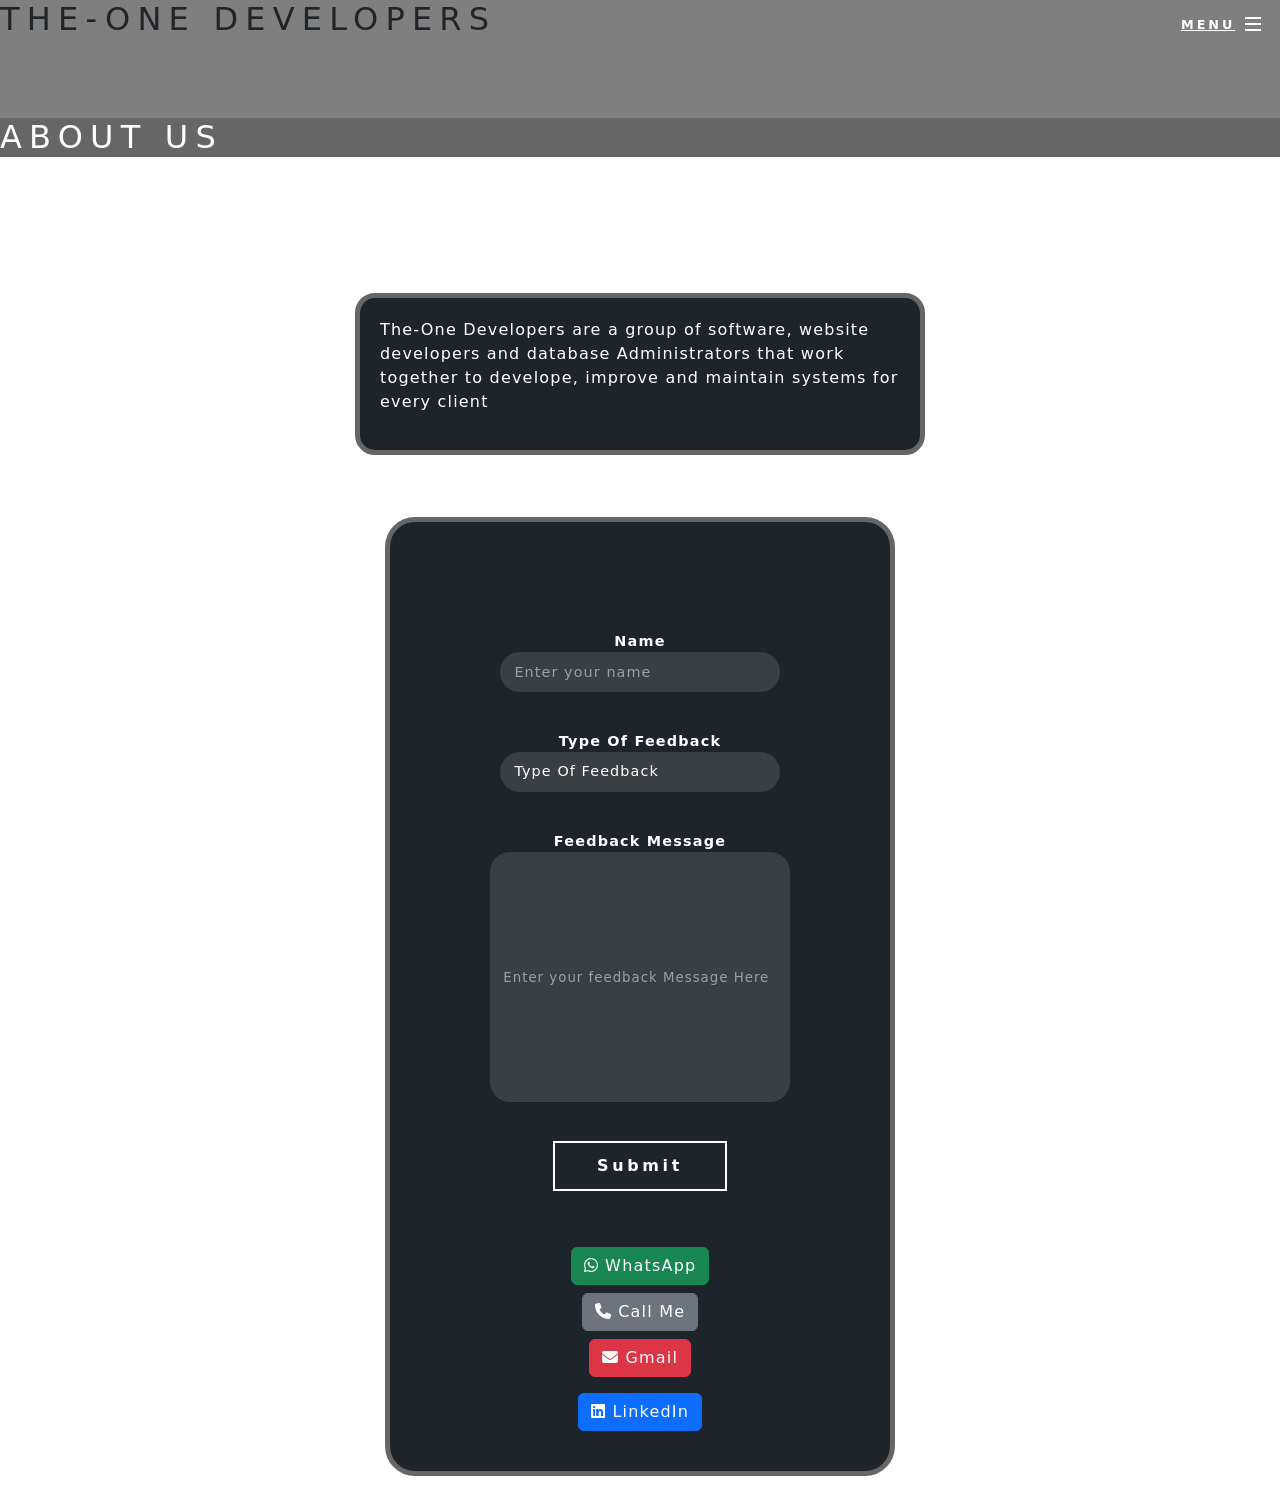
==== commit 8d6d1cdf: "Revise About Us page content and layout Updated the About Us page with new content and structure." ====
--- a/About Us.html
+++ b/About Us.html
@@ -97,8 +97,8 @@
             <button type="submit-Feedback">Submit</button> <br><br>
             
             <div>
-                <a href="https://wa.me/+256782669545?text=Hello%20I%20visited%20your%20portfolio" target="_blank" class="btn btn-success m-2"><i class="fab fa-whatsapp"></i>WhatsApp Me Now</a> <br>
-                <a href="tel:+256782669545" class="btn btn-secondary"><i class="fas fa-phone"></i>Call Me Directly Now</a> <br>
+                <a href="https://wa.me/256782669545?text=Hello%20I%20visited%20your%20portfolio" target="_blank" class="btn btn-success m-2"><i class="fab fa-whatsapp"></i> WhatsApp</a> <br>
+                <a href="tel:+256782669545" class="btn btn-secondary"><i class="fas fa-phone"></i> Call Me</a> <br>
                 <a href="mailto:sarkysalah@gmail.com" class="btn btn-danger m-2"><i class="fas fa-envelope"></i> Gmail</a> <br>
                 <a href="https://www.linkedin.com/in/sarky-salah-599470302/" target="_blank" class="btn btn-primary m-2"><i class="fab fa-linkedin"></i> LinkedIn</a>
             </div>
@@ -118,3 +118,4 @@
 
 </body>
 </html>
+
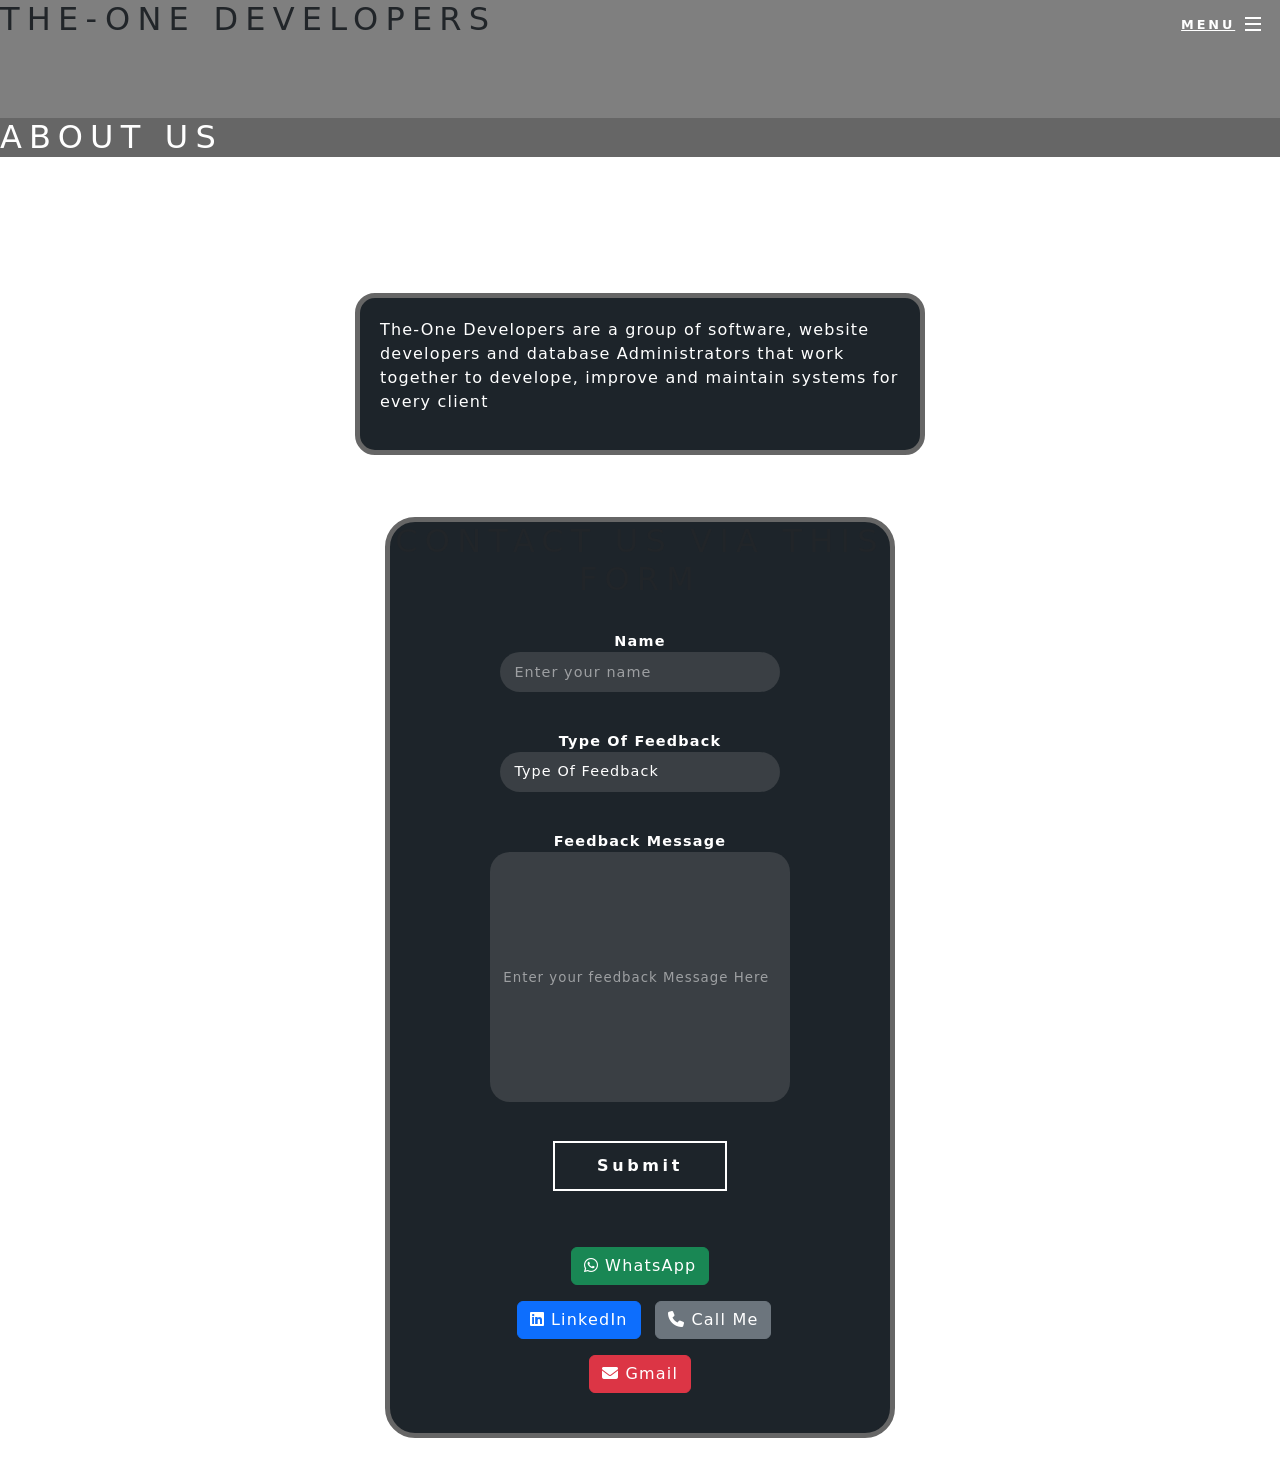
==== commit 7d13f632: "Revise About Us.html with updated content Updated the About Us page with new content and structure." ====
--- a/About Us.html
+++ b/About Us.html
@@ -98,9 +98,9 @@
             
             <div>
                 <a href="https://wa.me/256782669545?text=Hello%20I%20visited%20your%20portfolio" target="_blank" class="btn btn-success m-2"><i class="fab fa-whatsapp"></i> WhatsApp</a> <br>
+                <a href="https://www.linkedin.com/in/sarky-salah-599470302/" target="_blank" class="btn btn-primary m-2"><i class="fab fa-linkedin"></i> LinkedIn</a>
                 <a href="tel:+256782669545" class="btn btn-secondary"><i class="fas fa-phone"></i> Call Me</a> <br>
                 <a href="mailto:sarkysalah@gmail.com" class="btn btn-danger m-2"><i class="fas fa-envelope"></i> Gmail</a> <br>
-                <a href="https://www.linkedin.com/in/sarky-salah-599470302/" target="_blank" class="btn btn-primary m-2"><i class="fab fa-linkedin"></i> LinkedIn</a>
             </div>
         </form>
         
@@ -119,3 +119,4 @@
 </body>
 </html>
 
+
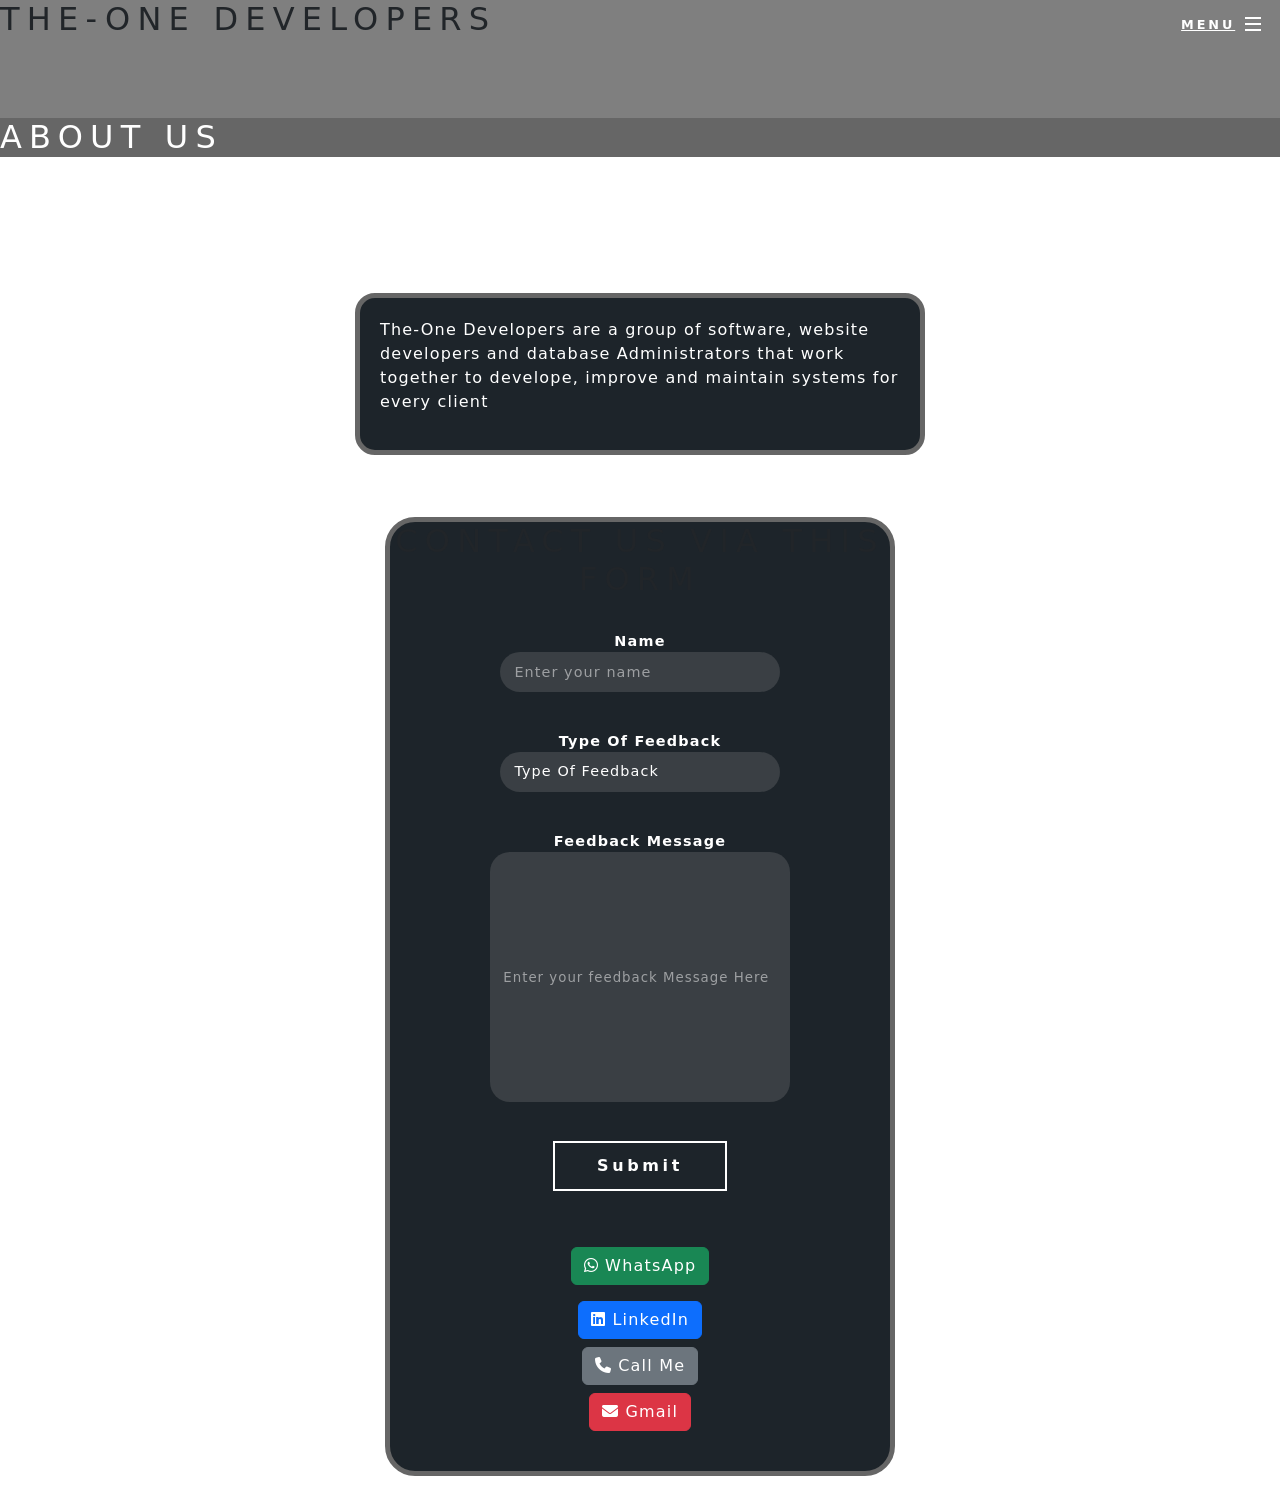
==== commit e07908bc: "Fix HTML formatting and structure in About Us page" ====
--- a/About Us.html
+++ b/About Us.html
@@ -98,7 +98,7 @@
             
             <div>
                 <a href="https://wa.me/256782669545?text=Hello%20I%20visited%20your%20portfolio" target="_blank" class="btn btn-success m-2"><i class="fab fa-whatsapp"></i> WhatsApp</a> <br>
-                <a href="https://www.linkedin.com/in/sarky-salah-599470302/" target="_blank" class="btn btn-primary m-2"><i class="fab fa-linkedin"></i> LinkedIn</a>
+                <a href="https://www.linkedin.com/in/sarky-salah-599470302/" target="_blank" class="btn btn-primary m-2"><i class="fab fa-linkedin"></i> LinkedIn</a> <br>
                 <a href="tel:+256782669545" class="btn btn-secondary"><i class="fas fa-phone"></i> Call Me</a> <br>
                 <a href="mailto:sarkysalah@gmail.com" class="btn btn-danger m-2"><i class="fas fa-envelope"></i> Gmail</a> <br>
             </div>
@@ -120,3 +120,4 @@
 </html>
 
 
+
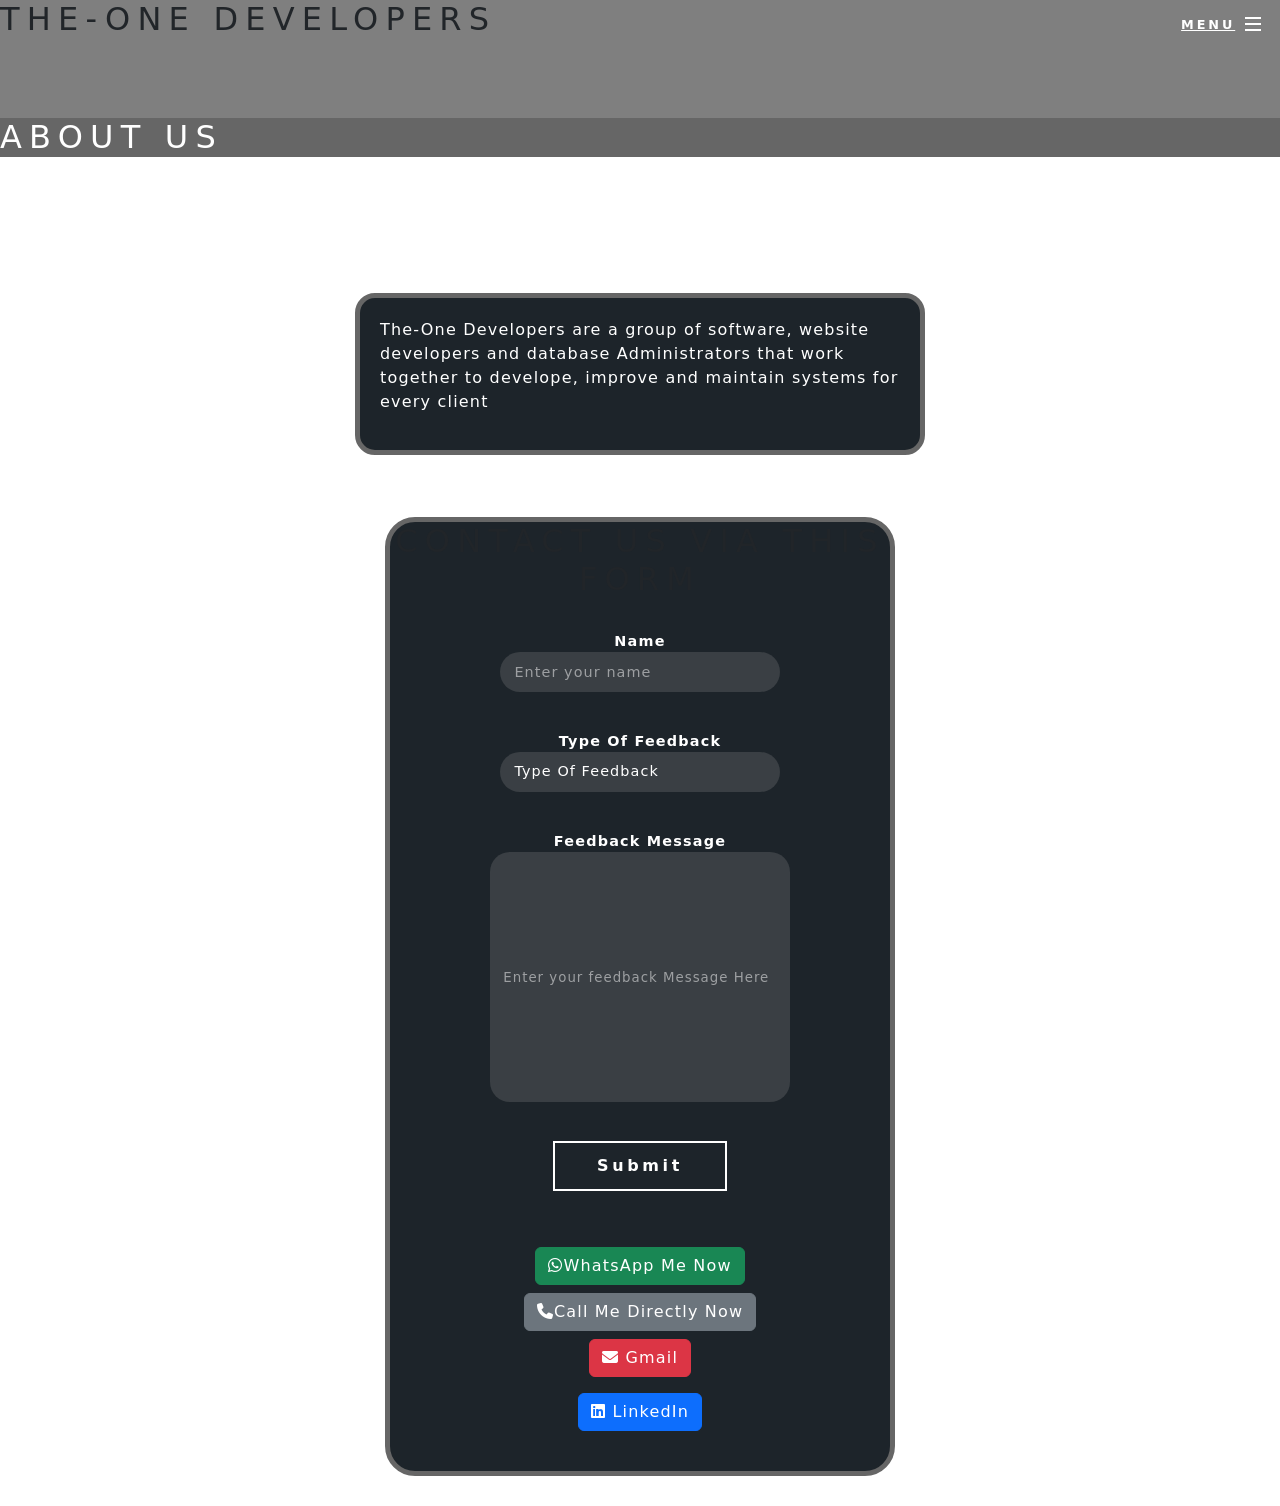
==== commit edc15de9: "Refactor About Us.html structure and content" ====
--- a/About Us.html
+++ b/About Us.html
@@ -97,16 +97,13 @@
             <button type="submit-Feedback">Submit</button> <br><br>
             
             <div>
-                <a href="https://wa.me/256782669545?text=Hello%20I%20visited%20your%20portfolio" target="_blank" class="btn btn-success m-2"><i class="fab fa-whatsapp"></i> WhatsApp</a> <br>
-                <a href="https://www.linkedin.com/in/sarky-salah-599470302/" target="_blank" class="btn btn-primary m-2"><i class="fab fa-linkedin"></i> LinkedIn</a> <br>
-                <a href="tel:+256782669545" class="btn btn-secondary"><i class="fas fa-phone"></i> Call Me</a> <br>
+                <a href="https://wa.me/256782669545?text=Hello%20I%20visited%20your%20portfolio" target="_blank" class="btn btn-success m-2"><i class="fab fa-whatsapp"></i>WhatsApp Me Now</a> <br>
+                <a href="tel:+256782669545" class="btn btn-secondary"><i class="fas fa-phone"></i>Call Me Directly Now</a> <br>
                 <a href="mailto:sarkysalah@gmail.com" class="btn btn-danger m-2"><i class="fas fa-envelope"></i> Gmail</a> <br>
+                <a href="https://www.linkedin.com/in/sarky-salah-599470302/" target="_blank" class="btn btn-primary m-2"><i class="fab fa-linkedin"></i> LinkedIn</a>
             </div>
         </form>
-        
-        
-        
-
+    
 		<!-- Scripts -->
         <script src="assets/js/jquery.min.js"></script>
         <script src="assets/js/jquery.scrollex.min.js"></script>
@@ -118,6 +115,3 @@
 
 </body>
 </html>
-
-
-
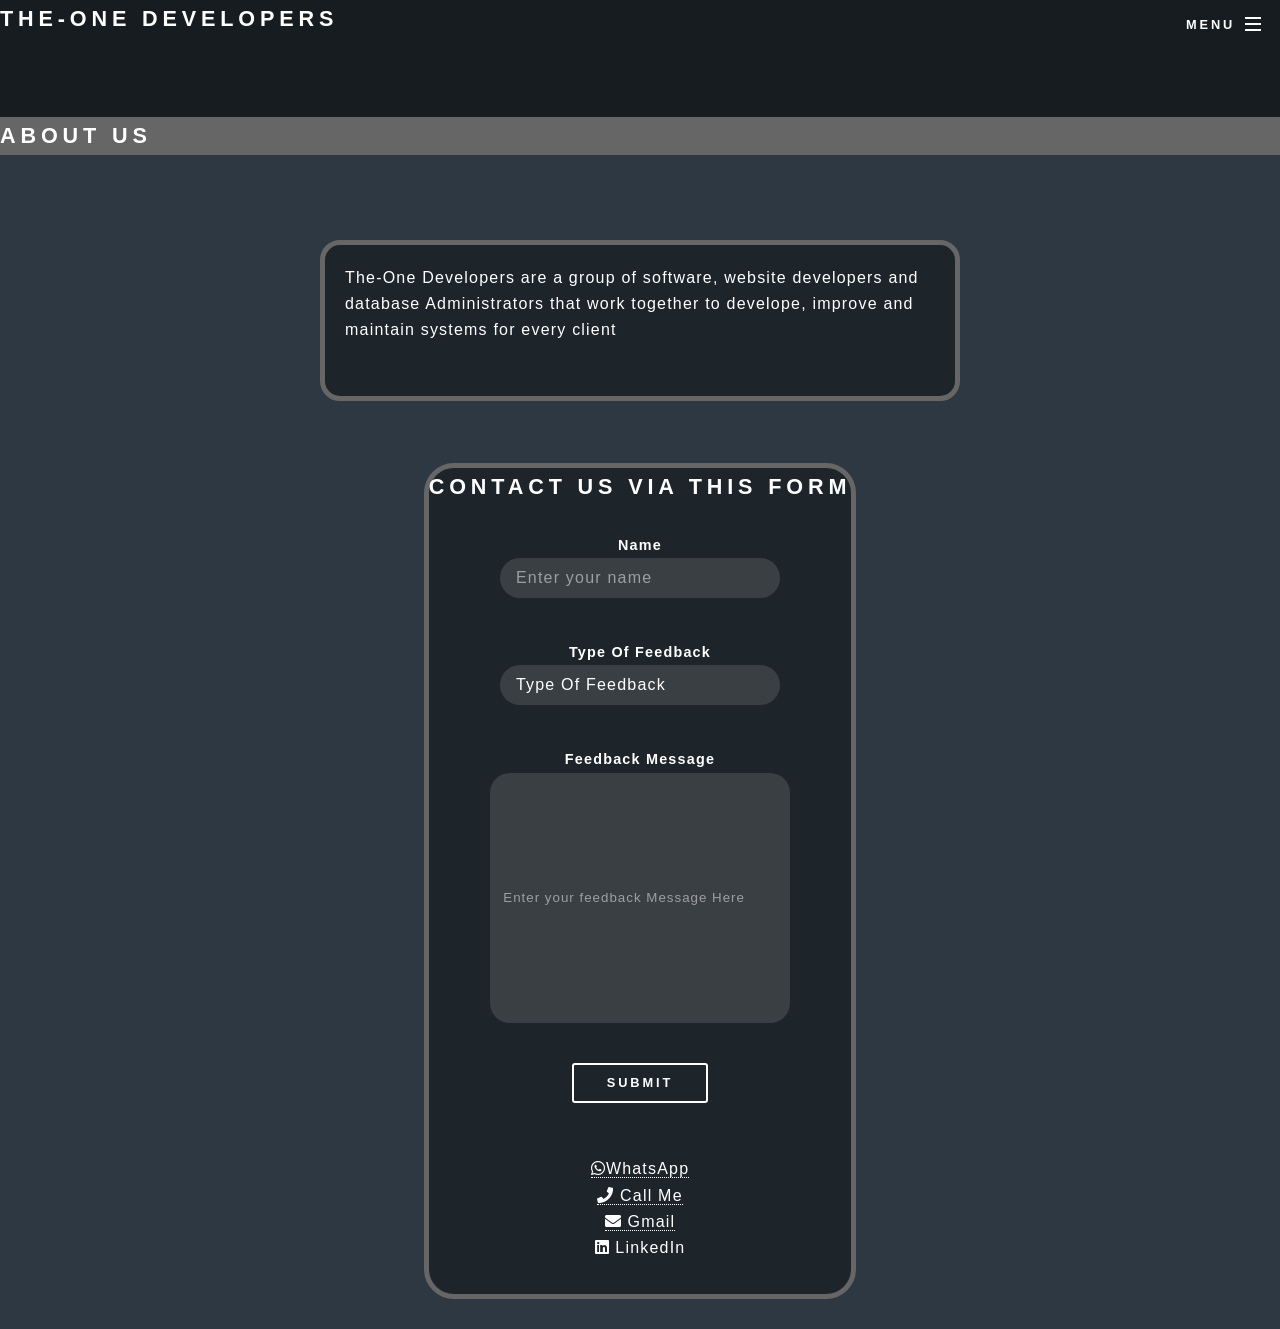
==== commit 5fcfe8c2: "update on The-One simple" ====
--- a/About Us.html
+++ b/About Us.html
@@ -1,36 +1,22 @@
 <!DOCTYPE HTML>
-<!--
-	Spectral by HTML5 UP
-	html5up.net | @ajlkn
-	Free for personal and commercial use under the CCA 3.0 license (html5up.net/license)
--->
 <html>
 	<head>
-		<!-- Google tag (gtag.js) -->
-<script async src="https://www.googletagmanager.com/gtag/js?id=G-KTD5GYQSBS"></script>
-<script>
-  window.dataLayer = window.dataLayer || [];
-  function gtag(){dataLayer.push(arguments);}
-  gtag('js', new Date());
-
-  gtag('config', 'G-KTD5GYQSBS');
-</script>
-		<title>Spectral by HTML5 UP</title>
+        <script async src="https://www.googletagmanager.com/gtag/js?id=G-KTD5GYQSBS"></script>
+       
+		<title>About Us</title>
 		<meta charset="utf-8" />
 		<meta name="viewport" content="width=device-width, initial-scale=1, user-scalable=no" />
 		<link rel="stylesheet" href="assets/css/main.css" />
 		<link rel="stylesheet" href="Style.css">
-        <link href="https://cdnjs.cloudflare.com/ajax/libs/font-awesome/6.4.0/css/all.min.css" rel="stylesheet">
-        <link href="https://cdn.jsdelivr.net/npm/bootstrap@5.3.0/dist/css/bootstrap.min.css" rel="stylesheet">
-
-		<noscript><link rel="stylesheet" href="assets/css/noscript.css" /></noscript>
-		<title>The-one Developers</title>
+        <script src="//translate.google.com/translate_a/element.js?cb=googleTranslateElementInit"></script>
+        <script src="script.js"></script>
 	</head>
 	<body class="landing is-preload">
 		<!-- Page Wrapper -->
 			<div id="page-wrapper">
 				<!-- Header -->
                 <h2>The-One Developers</h2>
+                <div id="google_translate_element"></div>
 				<header id="header" class="alt">
 					<nav id="nav">
 							<ul>
@@ -58,52 +44,52 @@
 
         <br><br>
 
-    <!-- Projects Section -->
-    <section id="projects" class="container mt-5">
-            <!-- Example project -->
-            <div class="Projects">
-                <p class="paragraph">
-                    The-One Developers are a group of software, website developers and database Administrators that work together to develope, improve and maintain systems for every client
-                </p>
-            </div>        
-    </section>
-    <div class="feedback-Form">
-        <form class="feedback-Formdetails" action="">
-            <h2>Contact Us Via This Form</h2>  <br>          
-            <!-- -->
-            <label>Name<input id="name" style="border-radius: 20px; height: 40px; width:280px" type="text" name="name" placeholder="Enter your name" required>
-            </label>
-              
-              <!-- -->
-              <br>
-            <label>Type Of Feedback<select style="border-radius: 20px; height: 40px; width: 280px;" id="Birthday" type="scroll" size="1" vertical-text="top" name="Type of feedback" data-placeholder="Select your type of feedback" reqiured>
-              <option>Type Of Feedback</option>
-              <option>Request</option>
-              <option>Complain</option>
-              <option>Inquire</option>
-              <option></option>
-              <option></option>
-              </select>
-            
-            </label>
+        <!-- Projects Section -->
+        <section id="projects" class="container mt-5">
+                <!-- Example project -->
+                <div class="Projects">
+                    <p class="paragraph">
+                        The-One Developers are a group of software, website developers and database Administrators that work together to develope, improve and maintain systems for every client
+                    </p>
+                </div>        
+        </section>
+        <div class="feedback-Form">
+            <form class="feedback-Formdetails" action="">
+                <h2>Contact Us Via This Form</h2>  <br>          
+                <!-- -->
+                <label>Name<input id="name" style="border-radius: 20px; height: 40px; width:280px" type="text" name="name" placeholder="Enter your name" required>
+                </label>
+                
+                <!-- -->
+                <br>
+                <label>Type Of Feedback<select style="border-radius: 20px; height: 40px; width: 280px;" id="Birthday" type="scroll" size="1" vertical-text="top" name="Type of feedback" data-placeholder="Select your type of feedback" reqiured>
+                <option>Type Of Feedback</option>
+                <option>Request</option>
+                <option>Complain</option>
+                <option>Inquire</option>
+                <option></option>
+                <option></option>
+                </select>
+                
+                </label>
 
-            <br>
-            
-            <!-- -->
-            <label required>Feedback Message<br><input style="border-radius: 20px; width:300px; height:250px; font-size: 10pt;" text-align="center" id="Message" type="text" style="text-align:right;" name="Message" placeholder="Enter your feedback Message Here" requird></label>
-            <br>
-            
-            <!-- -->
-            <button type="submit-Feedback">Submit</button> <br><br>
-            
-            <div>
-                <a href="https://wa.me/256782669545?text=Hello%20I%20visited%20your%20portfolio" target="_blank" class="btn btn-success m-2"><i class="fab fa-whatsapp"></i>WhatsApp Me Now</a> <br>
-                <a href="tel:+256782669545" class="btn btn-secondary"><i class="fas fa-phone"></i>Call Me Directly Now</a> <br>
-                <a href="mailto:sarkysalah@gmail.com" class="btn btn-danger m-2"><i class="fas fa-envelope"></i> Gmail</a> <br>
-                <a href="https://www.linkedin.com/in/sarky-salah-599470302/" target="_blank" class="btn btn-primary m-2"><i class="fab fa-linkedin"></i> LinkedIn</a>
-            </div>
-        </form>
-    
+                <br>
+                
+                <!-- -->
+                <label required>Feedback Message<br><input style="border-radius: 20px; width:300px; height:250px; font-size: 10pt;" text-align="center" id="Message" type="text" style="text-align:right;" name="Message" placeholder="Enter your feedback Message Here" requird></label>
+                <br>
+                
+                <!-- -->
+                <button type="submit-Feedback">Submit</button> <br><br>
+                
+                <div>
+                    <a href="https://wa.me/256782669545?text=Hello%20I%20visited%20your%20portfolio" target="_blank" class="btn btn-success m-2"><i class="fab fa-whatsapp"></i>WhatsApp</a> <br>
+                    <a href="tel:+256782669545" class="btn btn-secondary"><i class="fas fa-phone"></i> Call Me</a> <br>
+                    <a href="mailto:sarkysalah@gmail.com" class="btn btn-danger m-2"><i class="fas fa-envelope"></i> Gmail</a> <br>
+                    <a href="https://www.linkedin.com/in/sarky-salah-599470302/" target="_blank" class="btn btn-primary m-2"><i class="fab fa-linkedin"></i> LinkedIn</a>
+                </div>
+            </form>
+        </div>
 		<!-- Scripts -->
         <script src="assets/js/jquery.min.js"></script>
         <script src="assets/js/jquery.scrollex.min.js"></script>
@@ -113,5 +99,5 @@
         <script src="assets/js/util.js"></script>
         <script src="assets/js/main.js"></script>
 
-</body>
-</html>
+    </body>
+</html>
--- a/Style.css
+++ b/Style.css
@@ -159,6 +159,16 @@
  }
 }
 
+#google_translate_element {
+    transform: scale(0.8);
+    float: left;
+}
+
+.goog-te-combo {
+    padding: 4px;
+    border-radius: 6px;
+}
+
 .profile{
  border-radius: 50%;
  width: 200px;
